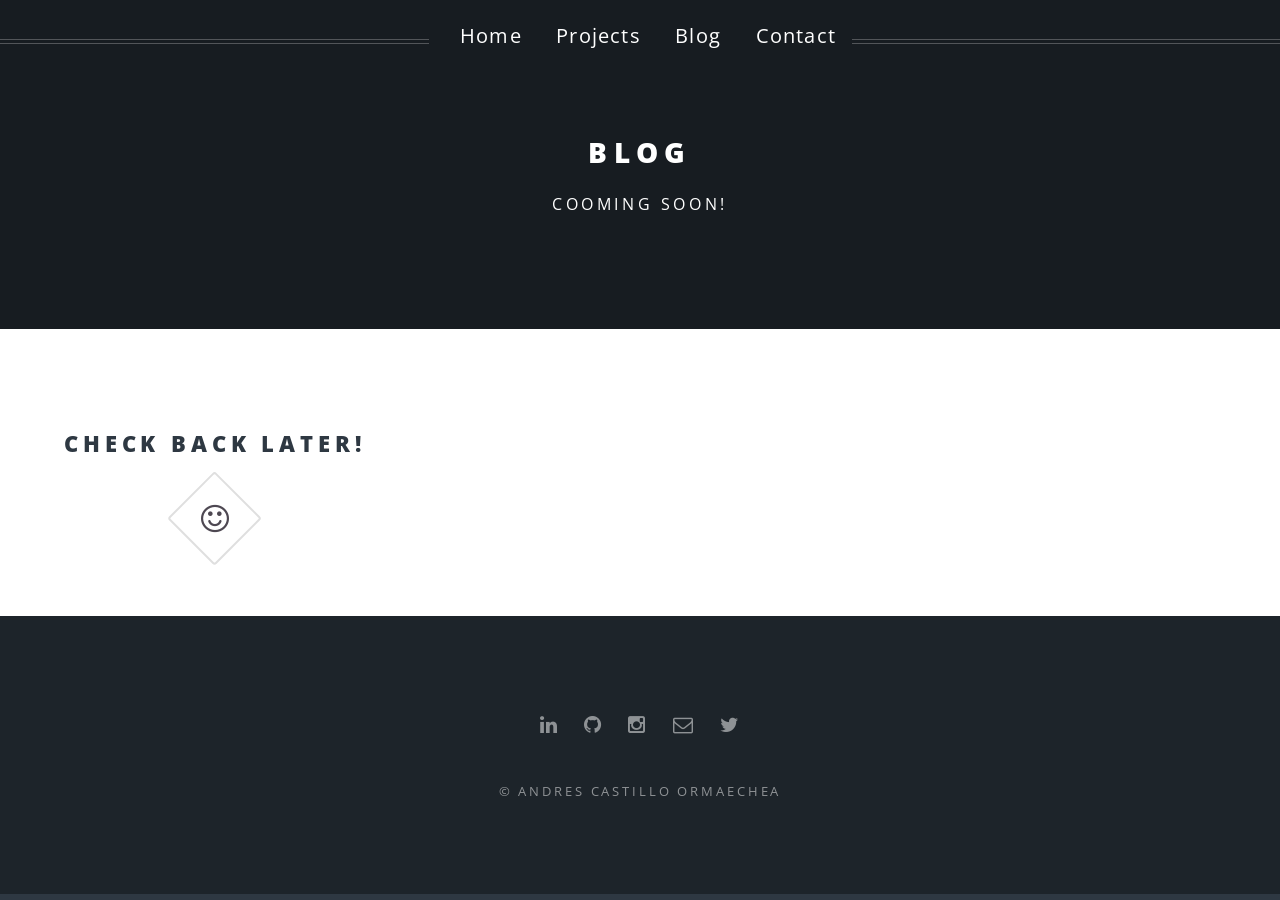
==== blog.html @ 09dbf467 "Add blog page" ====
<!DOCTYPE HTML>

<html>
  <head>
    <title>Blog | Andres Castillo Ormaechea</title>
    <meta charset="utf-8" />
    <meta name="viewport" content="width=device-width, initial-scale=1" />
    <!--[if lte IE 8]><script src="assets/js/ie/html5shiv.js"></script><![endif]-->
    <link rel="stylesheet" href="assets/css/main.css" />
    <!--[if lte IE 8]><link rel="stylesheet" href="assets/css/ie8.css" /><![endif]-->
    <!--[if lte IE 9]><link rel="stylesheet" href="assets/css/ie9.css" /><![endif]-->
  </head>
  <body>

    <!-- Page Wrapper -->
      <div id="page-wrapper">
        <!-- Menu -->
          <nav id="nav">
              <ul>
                <li><a href="home.html">Home</a></li>
                <li><a href="projects.html">Projects</a></li>
                <li><a href="blog.html">Blog</a></li>
                <li><a href="contact.html">Contact</a></li>
              </ul>
          </nav>

        <!-- Main -->
          <article id="main">
            <header>
              <h2>Blog</h2>
              <p>Cooming soon!</p>
            </header>
            <section class="wrapper style5">
              <div class="inner">
                <div class="row">
                  <article class="special">
                      <h2>Check back later!</h2>
                    <i class="icon fa fa-smile-o major "></i>
                  </article>
                 </div>
              </div>
            </section>
          </article>

        <!-- Footer -->
          <footer id="footer">
            <ul class="icons">

              <li><a href="https://es.linkedin.com/in/andrescastillo1" class="icon fa-linkedin"><span class="label">Linked-in</span></a></li>
              <li><a href="https://github.com/castilloandres" class="icon fa-github"><span class="label">Github</span></a></li>
              <li><a href="https://instagram.com/andrescastillo.es" class="icon fa-instagram"><span class="label">Instagram</span></a></li>
              <li><a href="mailto:andres@andrescastillo.es" class="icon fa-envelope-o"><span class="label">Email</span></a></li>
              <li><a href="https://twitter.com/ndrscastillo" class="icon fa-twitter"><span class="label">Twitter</span></a></li>
            </ul>
              <ul class="copyright">
              <li>&copy; Andres Castillo Ormaechea</li>
            </ul>

          </footer>

      </div>

    <!-- Scripts -->
      <script src="assets/js/jquery.min.js"></script>
      <script src="assets/js/jquery.scrollex.min.js"></script>
      <script src="assets/js/jquery.scrolly.min.js"></script>
      <script src="assets/js/skel.min.js"></script>
      <script src="assets/js/util.js"></script>
      <!--[if lte IE 8]><script src="assets/js/ie/respond.min.js"></script><![endif]-->
      <script src="assets/js/main.js"></script>

  </body>
</html>
---- assets/css/main.css ----
@import url(font-awesome.min.css);
@import url("http://fonts.googleapis.com/css?family=Open+Sans:400,400italic,600,600italic,800,800italic");


/* Reset */

	html, body, div, span, applet, object, iframe, h1, h2, h3, h4, h5, h6, p, blockquote, pre, a, abbr, acronym, address, big, cite, code, del, dfn, em, img, ins, kbd, q, s, samp, small, strike, strong, sub, sup, tt, var, b, u, i, center, dl, dt, dd, ol, ul, li, fieldset, form, label, legend, table, caption, tbody, tfoot, thead, tr, th, td, article, aside, canvas, details, embed, figure, figcaption, footer, header, hgroup, menu, nav, output, ruby, section, summary, time, mark, audio, video {
		margin: 0;
		padding: 0;
		border: 0;
		font-size: 100%;
		font: inherit;
		vertical-align: baseline;
	}

	article, aside, details, figcaption, figure, footer, header, hgroup, menu, nav, section {
		display: block;
	}

	body {
		line-height: 1;
	}

	ol, ul {
		list-style: none;
	}

	blockquote, q {
		quotes: none;
	}

	blockquote:before, blockquote:after, q:before, q:after {
		content: '';
		content: none;
	}

	table {
		border-collapse: collapse;
		border-spacing: 0;
	}

	body {
		-webkit-text-size-adjust: none;
	}

/* Box Model */

	*, *:before, *:after {
		-moz-box-sizing: border-box;
		-webkit-box-sizing: border-box;
		box-sizing: border-box;
	}

/* Grid */

	.row {
		border-bottom: solid 1px transparent;
		-moz-box-sizing: border-box;
		-webkit-box-sizing: border-box;
		box-sizing: border-box;
	}

	.row > * {
		float: left;
		-moz-box-sizing: border-box;
		-webkit-box-sizing: border-box;
		box-sizing: border-box;
	}

	.row:after, .row:before {
		content: '';
		display: block;
		clear: both;
		height: 0;
	}

	.row.uniform > * > :first-child {
		margin-top: 0;
	}

	.row.uniform > * > :last-child {
		margin-bottom: 0;
	}

	.row.\30 \25 > * {
		padding: 0 0 0 0em;
	}

	.row.\30 \25 {
		margin: 0 0 -1px 0em;
	}

	.row.uniform.\30 \25 > * {
		padding: 0em 0 0 0em;
	}

	.row.uniform.\30 \25 {
		margin: 0em 0 -1px 0em;
	}

	.row > * {
		padding: 0 0 0 1.5em;
	}

	.row {
		margin: 0 0 -1px -1.5em;
	}

	.row.uniform > * {
		padding: 1.5em 0 0 1.5em;
	}

	.row.uniform {
		margin: -1.5em 0 -1px -1.5em;
	}

	.row.\32 00\25 > * {
		padding: 0 0 0 3em;
	}

	.row.\32 00\25 {
		margin: 0 0 -1px -3em;
	}

	.row.uniform.\32 00\25 > * {
		padding: 3em 0 0 3em;
	}

	.row.uniform.\32 00\25 {
		margin: -3em 0 -1px -3em;
	}

	.row.\31 50\25 > * {
		padding: 0 0 0 2.25em;
	}

	.row.\31 50\25 {
		margin: 0 0 -1px -2.25em;
	}

	.row.uniform.\31 50\25 > * {
		padding: 2.25em 0 0 2.25em;
	}

	.row.uniform.\31 50\25 {
		margin: -2.25em 0 -1px -2.25em;
	}

	.row.\35 0\25 > * {
		padding: 0 0 0 0.75em;
	}

	.row.\35 0\25 {
		margin: 0 0 -1px -0.75em;
	}

	.row.uniform.\35 0\25 > * {
		padding: 0.75em 0 0 0.75em;
	}

	.row.uniform.\35 0\25 {
		margin: -0.75em 0 -1px -0.75em;
	}

	.row.\32 5\25 > * {
		padding: 0 0 0 0.375em;
	}

	.row.\32 5\25 {
		margin: 0 0 -1px -0.375em;
	}

	.row.uniform.\32 5\25 > * {
		padding: 0.375em 0 0 0.375em;
	}

	.row.uniform.\32 5\25 {
		margin: -0.375em 0 -1px -0.375em;
	}

	.\31 2u, .\31 2u\24 {
		width: 100%;
		clear: none;
		margin-left: 0;
	}

	.\31 1u, .\31 1u\24 {
		width: 91.6666666667%;
		clear: none;
		margin-left: 0;
	}

	.\31 0u, .\31 0u\24 {
		width: 83.3333333333%;
		clear: none;
		margin-left: 0;
	}

	.\39 u, .\39 u\24 {
		width: 75%;
		clear: none;
		margin-left: 0;
	}

	.\38 u, .\38 u\24 {
		width: 66.6666666667%;
		clear: none;
		margin-left: 0;
	}

	.\37 u, .\37 u\24 {
		width: 58.3333333333%;
		clear: none;
		margin-left: 0;
	}

	.\36 u, .\36 u\24 {
		width: 50%;
		clear: none;
		margin-left: 0;
	}

	.\35 u, .\35 u\24 {
		width: 41.6666666667%;
		clear: none;
		margin-left: 0;
	}

	.\34 u, .\34 u\24 {
		width: 33.3333333333%;
		clear: none;
		margin-left: 0;
	}

	.\33 u, .\33 u\24 {
		width: 25%;
		clear: none;
		margin-left: 0;
	}

	.\32 u, .\32 u\24 {
		width: 16.6666666667%;
		clear: none;
		margin-left: 0;
	}

	.\31 u, .\31 u\24 {
		width: 8.3333333333%;
		clear: none;
		margin-left: 0;
	}

	.\31 2u\24 + *,
	.\31 1u\24 + *,
	.\31 0u\24 + *,
	.\39 u\24 + *,
	.\38 u\24 + *,
	.\37 u\24 + *,
	.\36 u\24 + *,
	.\35 u\24 + *,
	.\34 u\24 + *,
	.\33 u\24 + *,
	.\32 u\24 + *,
	.\31 u\24 + * {
		clear: left;
	}

	.\-11u {
		margin-left: 91.66667%;
	}

	.\-10u {
		margin-left: 83.33333%;
	}

	.\-9u {
		margin-left: 75%;
	}

	.\-8u {
		margin-left: 66.66667%;
	}

	.\-7u {
		margin-left: 58.33333%;
	}

	.\-6u {
		margin-left: 50%;
	}

	.\-5u {
		margin-left: 41.66667%;
	}

	.\-4u {
		margin-left: 33.33333%;
	}

	.\-3u {
		margin-left: 25%;
	}

	.\-2u {
		margin-left: 16.66667%;
	}

	.\-1u {
		margin-left: 8.33333%;
	}

	@media screen and (max-width: 1680px) {

		.row > * {
			padding: 0 0 0 1.5em;
		}

		.row {
			margin: 0 0 -1px -1.5em;
		}

		.row.uniform > * {
			padding: 1.5em 0 0 1.5em;
		}

		.row.uniform {
			margin: -1.5em 0 -1px -1.5em;
		}

		.row.\32 00\25 > * {
			padding: 0 0 0 3em;
		}

		.row.\32 00\25 {
			margin: 0 0 -1px -3em;
		}

		.row.uniform.\32 00\25 > * {
			padding: 3em 0 0 3em;
		}

		.row.uniform.\32 00\25 {
			margin: -3em 0 -1px -3em;
		}

		.row.\31 50\25 > * {
			padding: 0 0 0 2.25em;
		}

		.row.\31 50\25 {
			margin: 0 0 -1px -2.25em;
		}

		.row.uniform.\31 50\25 > * {
			padding: 2.25em 0 0 2.25em;
		}

		.row.uniform.\31 50\25 {
			margin: -2.25em 0 -1px -2.25em;
		}

		.row.\35 0\25 > * {
			padding: 0 0 0 0.75em;
		}

		.row.\35 0\25 {
			margin: 0 0 -1px -0.75em;
		}

		.row.uniform.\35 0\25 > * {
			padding: 0.75em 0 0 0.75em;
		}

		.row.uniform.\35 0\25 {
			margin: -0.75em 0 -1px -0.75em;
		}

		.row.\32 5\25 > * {
			padding: 0 0 0 0.375em;
		}

		.row.\32 5\25 {
			margin: 0 0 -1px -0.375em;
		}

		.row.uniform.\32 5\25 > * {
			padding: 0.375em 0 0 0.375em;
		}

		.row.uniform.\32 5\25 {
			margin: -0.375em 0 -1px -0.375em;
		}

		.\31 2u\28xlarge\29, .\31 2u\24\28xlarge\29 {
			width: 100%;
			clear: none;
			margin-left: 0;
		}

		.\31 1u\28xlarge\29, .\31 1u\24\28xlarge\29 {
			width: 91.6666666667%;
			clear: none;
			margin-left: 0;
		}

		.\31 0u\28xlarge\29, .\31 0u\24\28xlarge\29 {
			width: 83.3333333333%;
			clear: none;
			margin-left: 0;
		}

		.\39 u\28xlarge\29, .\39 u\24\28xlarge\29 {
			width: 75%;
			clear: none;
			margin-left: 0;
		}

		.\38 u\28xlarge\29, .\38 u\24\28xlarge\29 {
			width: 66.6666666667%;
			clear: none;
			margin-left: 0;
		}

		.\37 u\28xlarge\29, .\37 u\24\28xlarge\29 {
			width: 58.3333333333%;
			clear: none;
			margin-left: 0;
		}

		.\36 u\28xlarge\29, .\36 u\24\28xlarge\29 {
			width: 50%;
			clear: none;
			margin-left: 0;
		}

		.\35 u\28xlarge\29, .\35 u\24\28xlarge\29 {
			width: 41.6666666667%;
			clear: none;
			margin-left: 0;
		}

		.\34 u\28xlarge\29, .\34 u\24\28xlarge\29 {
			width: 33.3333333333%;
			clear: none;
			margin-left: 0;
		}

		.\33 u\28xlarge\29, .\33 u\24\28xlarge\29 {
			width: 25%;
			clear: none;
			margin-left: 0;
		}

		.\32 u\28xlarge\29, .\32 u\24\28xlarge\29 {
			width: 16.6666666667%;
			clear: none;
			margin-left: 0;
		}

		.\31 u\28xlarge\29, .\31 u\24\28xlarge\29 {
			width: 8.3333333333%;
			clear: none;
			margin-left: 0;
		}

		.\31 2u\24\28xlarge\29 + *,
		.\31 1u\24\28xlarge\29 + *,
		.\31 0u\24\28xlarge\29 + *,
		.\39 u\24\28xlarge\29 + *,
		.\38 u\24\28xlarge\29 + *,
		.\37 u\24\28xlarge\29 + *,
		.\36 u\24\28xlarge\29 + *,
		.\35 u\24\28xlarge\29 + *,
		.\34 u\24\28xlarge\29 + *,
		.\33 u\24\28xlarge\29 + *,
		.\32 u\24\28xlarge\29 + *,
		.\31 u\24\28xlarge\29 + * {
			clear: left;
		}

		.\-11u\28xlarge\29 {
			margin-left: 91.66667%;
		}

		.\-10u\28xlarge\29 {
			margin-left: 83.33333%;
		}

		.\-9u\28xlarge\29 {
			margin-left: 75%;
		}

		.\-8u\28xlarge\29 {
			margin-left: 66.66667%;
		}

		.\-7u\28xlarge\29 {
			margin-left: 58.33333%;
		}

		.\-6u\28xlarge\29 {
			margin-left: 50%;
		}

		.\-5u\28xlarge\29 {
			margin-left: 41.66667%;
		}

		.\-4u\28xlarge\29 {
			margin-left: 33.33333%;
		}

		.\-3u\28xlarge\29 {
			margin-left: 25%;
		}

		.\-2u\28xlarge\29 {
			margin-left: 16.66667%;
		}

		.\-1u\28xlarge\29 {
			margin-left: 8.33333%;
		}

	}

	@media screen and (max-width: 1280px) {

		.row > * {
			padding: 0 0 0 1.5em;
		}

		.row {
			margin: 0 0 -1px -1.5em;
		}

		.row.uniform > * {
			padding: 1.5em 0 0 1.5em;
		}

		.row.uniform {
			margin: -1.5em 0 -1px -1.5em;
		}

		.row.\32 00\25 > * {
			padding: 0 0 0 3em;
		}

		.row.\32 00\25 {
			margin: 0 0 -1px -3em;
		}

		.row.uniform.\32 00\25 > * {
			padding: 3em 0 0 3em;
		}

		.row.uniform.\32 00\25 {
			margin: -3em 0 -1px -3em;
		}

		.row.\31 50\25 > * {
			padding: 0 0 0 2.25em;
		}

		.row.\31 50\25 {
			margin: 0 0 -1px -2.25em;
		}

		.row.uniform.\31 50\25 > * {
			padding: 2.25em 0 0 2.25em;
		}

		.row.uniform.\31 50\25 {
			margin: -2.25em 0 -1px -2.25em;
		}

		.row.\35 0\25 > * {
			padding: 0 0 0 0.75em;
		}

		.row.\35 0\25 {
			margin: 0 0 -1px -0.75em;
		}

		.row.uniform.\35 0\25 > * {
			padding: 0.75em 0 0 0.75em;
		}

		.row.uniform.\35 0\25 {
			margin: -0.75em 0 -1px -0.75em;
		}

		.row.\32 5\25 > * {
			padding: 0 0 0 0.375em;
		}

		.row.\32 5\25 {
			margin: 0 0 -1px -0.375em;
		}

		.row.uniform.\32 5\25 > * {
			padding: 0.375em 0 0 0.375em;
		}

		.row.uniform.\32 5\25 {
			margin: -0.375em 0 -1px -0.375em;
		}

		.\31 2u\28large\29, .\31 2u\24\28large\29 {
			width: 100%;
			clear: none;
			margin-left: 0;
		}

		.\31 1u\28large\29, .\31 1u\24\28large\29 {
			width: 91.6666666667%;
			clear: none;
			margin-left: 0;
		}

		.\31 0u\28large\29, .\31 0u\24\28large\29 {
			width: 83.3333333333%;
			clear: none;
			margin-left: 0;
		}

		.\39 u\28large\29, .\39 u\24\28large\29 {
			width: 75%;
			clear: none;
			margin-left: 0;
		}

		.\38 u\28large\29, .\38 u\24\28large\29 {
			width: 66.6666666667%;
			clear: none;
			margin-left: 0;
		}

		.\37 u\28large\29, .\37 u\24\28large\29 {
			width: 58.3333333333%;
			clear: none;
			margin-left: 0;
		}

		.\36 u\28large\29, .\36 u\24\28large\29 {
			width: 50%;
			clear: none;
			margin-left: 0;
		}

		.\35 u\28large\29, .\35 u\24\28large\29 {
			width: 41.6666666667%;
			clear: none;
			margin-left: 0;
		}

		.\34 u\28large\29, .\34 u\24\28large\29 {
			width: 33.3333333333%;
			clear: none;
			margin-left: 0;
		}

		.\33 u\28large\29, .\33 u\24\28large\29 {
			width: 25%;
			clear: none;
			margin-left: 0;
		}

		.\32 u\28large\29, .\32 u\24\28large\29 {
			width: 16.6666666667%;
			clear: none;
			margin-left: 0;
		}

		.\31 u\28large\29, .\31 u\24\28large\29 {
			width: 8.3333333333%;
			clear: none;
			margin-left: 0;
		}

		.\31 2u\24\28large\29 + *,
		.\31 1u\24\28large\29 + *,
		.\31 0u\24\28large\29 + *,
		.\39 u\24\28large\29 + *,
		.\38 u\24\28large\29 + *,
		.\37 u\24\28large\29 + *,
		.\36 u\24\28large\29 + *,
		.\35 u\24\28large\29 + *,
		.\34 u\24\28large\29 + *,
		.\33 u\24\28large\29 + *,
		.\32 u\24\28large\29 + *,
		.\31 u\24\28large\29 + * {
			clear: left;
		}

		.\-11u\28large\29 {
			margin-left: 91.66667%;
		}

		.\-10u\28large\29 {
			margin-left: 83.33333%;
		}

		.\-9u\28large\29 {
			margin-left: 75%;
		}

		.\-8u\28large\29 {
			margin-left: 66.66667%;
		}

		.\-7u\28large\29 {
			margin-left: 58.33333%;
		}

		.\-6u\28large\29 {
			margin-left: 50%;
		}

		.\-5u\28large\29 {
			margin-left: 41.66667%;
		}

		.\-4u\28large\29 {
			margin-left: 33.33333%;
		}

		.\-3u\28large\29 {
			margin-left: 25%;
		}

		.\-2u\28large\29 {
			margin-left: 16.66667%;
		}

		.\-1u\28large\29 {
			margin-left: 8.33333%;
		}

	}

	@media screen and (max-width: 980px) {

		.row > * {
			padding: 0 0 0 1.5em;
		}

		.row {
			margin: 0 0 -1px -1.5em;
		}

		.row.uniform > * {
			padding: 1.5em 0 0 1.5em;
		}

		.row.uniform {
			margin: -1.5em 0 -1px -1.5em;
		}

		.row.\32 00\25 > * {
			padding: 0 0 0 3em;
		}

		.row.\32 00\25 {
			margin: 0 0 -1px -3em;
		}

		.row.uniform.\32 00\25 > * {
			padding: 3em 0 0 3em;
		}

		.row.uniform.\32 00\25 {
			margin: -3em 0 -1px -3em;
		}

		.row.\31 50\25 > * {
			padding: 0 0 0 2.25em;
		}

		.row.\31 50\25 {
			margin: 0 0 -1px -2.25em;
		}

		.row.uniform.\31 50\25 > * {
			padding: 2.25em 0 0 2.25em;
		}

		.row.uniform.\31 50\25 {
			margin: -2.25em 0 -1px -2.25em;
		}

		.row.\35 0\25 > * {
			padding: 0 0 0 0.75em;
		}

		.row.\35 0\25 {
			margin: 0 0 -1px -0.75em;
		}

		.row.uniform.\35 0\25 > * {
			padding: 0.75em 0 0 0.75em;
		}

		.row.uniform.\35 0\25 {
			margin: -0.75em 0 -1px -0.75em;
		}

		.row.\32 5\25 > * {
			padding: 0 0 0 0.375em;
		}

		.row.\32 5\25 {
			margin: 0 0 -1px -0.375em;
		}

		.row.uniform.\32 5\25 > * {
			padding: 0.375em 0 0 0.375em;
		}

		.row.uniform.\32 5\25 {
			margin: -0.375em 0 -1px -0.375em;
		}

		.\31 2u\28medium\29, .\31 2u\24\28medium\29 {
			width: 100%;
			clear: none;
			margin-left: 0;
		}

		.\31 1u\28medium\29, .\31 1u\24\28medium\29 {
			width: 91.6666666667%;
			clear: none;
			margin-left: 0;
		}

		.\31 0u\28medium\29, .\31 0u\24\28medium\29 {
			width: 83.3333333333%;
			clear: none;
			margin-left: 0;
		}

		.\39 u\28medium\29, .\39 u\24\28medium\29 {
			width: 75%;
			clear: none;
			margin-left: 0;
		}

		.\38 u\28medium\29, .\38 u\24\28medium\29 {
			width: 66.6666666667%;
			clear: none;
			margin-left: 0;
		}

		.\37 u\28medium\29, .\37 u\24\28medium\29 {
			width: 58.3333333333%;
			clear: none;
			margin-left: 0;
		}

		.\36 u\28medium\29, .\36 u\24\28medium\29 {
			width: 50%;
			clear: none;
			margin-left: 0;
		}

		.\35 u\28medium\29, .\35 u\24\28medium\29 {
			width: 41.6666666667%;
			clear: none;
			margin-left: 0;
		}

		.\34 u\28medium\29, .\34 u\24\28medium\29 {
			width: 33.3333333333%;
			clear: none;
			margin-left: 0;
		}

		.\33 u\28medium\29, .\33 u\24\28medium\29 {
			width: 25%;
			clear: none;
			margin-left: 0;
		}

		.\32 u\28medium\29, .\32 u\24\28medium\29 {
			width: 16.6666666667%;
			clear: none;
			margin-left: 0;
		}

		.\31 u\28medium\29, .\31 u\24\28medium\29 {
			width: 8.3333333333%;
			clear: none;
			margin-left: 0;
		}

		.\31 2u\24\28medium\29 + *,
		.\31 1u\24\28medium\29 + *,
		.\31 0u\24\28medium\29 + *,
		.\39 u\24\28medium\29 + *,
		.\38 u\24\28medium\29 + *,
		.\37 u\24\28medium\29 + *,
		.\36 u\24\28medium\29 + *,
		.\35 u\24\28medium\29 + *,
		.\34 u\24\28medium\29 + *,
		.\33 u\24\28medium\29 + *,
		.\32 u\24\28medium\29 + *,
		.\31 u\24\28medium\29 + * {
			clear: left;
		}

		.\-11u\28medium\29 {
			margin-left: 91.66667%;
		}

		.\-10u\28medium\29 {
			margin-left: 83.33333%;
		}

		.\-9u\28medium\29 {
			margin-left: 75%;
		}

		.\-8u\28medium\29 {
			margin-left: 66.66667%;
		}

		.\-7u\28medium\29 {
			margin-left: 58.33333%;
		}

		.\-6u\28medium\29 {
			margin-left: 50%;
		}

		.\-5u\28medium\29 {
			margin-left: 41.66667%;
		}

		.\-4u\28medium\29 {
			margin-left: 33.33333%;
		}

		.\-3u\28medium\29 {
			margin-left: 25%;
		}

		.\-2u\28medium\29 {
			margin-left: 16.66667%;
		}

		.\-1u\28medium\29 {
			margin-left: 8.33333%;
		}

	}

	@media screen and (max-width: 736px) {

		.row > * {
			padding: 0 0 0 1.5em;
		}

		.row {
			margin: 0 0 -1px -1.5em;
		}

		.row.uniform > * {
			padding: 1.5em 0 0 1.5em;
		}

		.row.uniform {
			margin: -1.5em 0 -1px -1.5em;
		}

		.row.\32 00\25 > * {
			padding: 0 0 0 3em;
		}

		.row.\32 00\25 {
			margin: 0 0 -1px -3em;
		}

		.row.uniform.\32 00\25 > * {
			padding: 3em 0 0 3em;
		}

		.row.uniform.\32 00\25 {
			margin: -3em 0 -1px -3em;
		}

		.row.\31 50\25 > * {
			padding: 0 0 0 2.25em;
		}

		.row.\31 50\25 {
			margin: 0 0 -1px -2.25em;
		}

		.row.uniform.\31 50\25 > * {
			padding: 2.25em 0 0 2.25em;
		}

		.row.uniform.\31 50\25 {
			margin: -2.25em 0 -1px -2.25em;
		}

		.row.\35 0\25 > * {
			padding: 0 0 0 0.75em;
		}

		.row.\35 0\25 {
			margin: 0 0 -1px -0.75em;
		}

		.row.uniform.\35 0\25 > * {
			padding: 0.75em 0 0 0.75em;
		}

		.row.uniform.\35 0\25 {
			margin: -0.75em 0 -1px -0.75em;
		}

		.row.\32 5\25 > * {
			padding: 0 0 0 0.375em;
		}

		.row.\32 5\25 {
			margin: 0 0 -1px -0.375em;
		}

		.row.uniform.\32 5\25 > * {
			padding: 0.375em 0 0 0.375em;
		}

		.row.uniform.\32 5\25 {
			margin: -0.375em 0 -1px -0.375em;
		}

		.\31 2u\28small\29, .\31 2u\24\28small\29 {
			width: 100%;
			clear: none;
			margin-left: 0;
		}

		.\31 1u\28small\29, .\31 1u\24\28small\29 {
			width: 91.6666666667%;
			clear: none;
			margin-left: 0;
		}

		.\31 0u\28small\29, .\31 0u\24\28small\29 {
			width: 83.3333333333%;
			clear: none;
			margin-left: 0;
		}

		.\39 u\28small\29, .\39 u\24\28small\29 {
			width: 75%;
			clear: none;
			margin-left: 0;
		}

		.\38 u\28small\29, .\38 u\24\28small\29 {
			width: 66.6666666667%;
			clear: none;
			margin-left: 0;
		}

		.\37 u\28small\29, .\37 u\24\28small\29 {
			width: 58.3333333333%;
			clear: none;
			margin-left: 0;
		}

		.\36 u\28small\29, .\36 u\24\28small\29 {
			width: 50%;
			clear: none;
			margin-left: 0;
		}

		.\35 u\28small\29, .\35 u\24\28small\29 {
			width: 41.6666666667%;
			clear: none;
			margin-left: 0;
		}

		.\34 u\28small\29, .\34 u\24\28small\29 {
			width: 33.3333333333%;
			clear: none;
			margin-left: 0;
		}

		.\33 u\28small\29, .\33 u\24\28small\29 {
			width: 25%;
			clear: none;
			margin-left: 0;
		}

		.\32 u\28small\29, .\32 u\24\28small\29 {
			width: 16.6666666667%;
			clear: none;
			margin-left: 0;
		}

		.\31 u\28small\29, .\31 u\24\28small\29 {
			width: 8.3333333333%;
			clear: none;
			margin-left: 0;
		}

		.\31 2u\24\28small\29 + *,
		.\31 1u\24\28small\29 + *,
		.\31 0u\24\28small\29 + *,
		.\39 u\24\28small\29 + *,
		.\38 u\24\28small\29 + *,
		.\37 u\24\28small\29 + *,
		.\36 u\24\28small\29 + *,
		.\35 u\24\28small\29 + *,
		.\34 u\24\28small\29 + *,
		.\33 u\24\28small\29 + *,
		.\32 u\24\28small\29 + *,
		.\31 u\24\28small\29 + * {
			clear: left;
		}

		.\-11u\28small\29 {
			margin-left: 91.66667%;
		}

		.\-10u\28small\29 {
			margin-left: 83.33333%;
		}

		.\-9u\28small\29 {
			margin-left: 75%;
		}

		.\-8u\28small\29 {
			margin-left: 66.66667%;
		}

		.\-7u\28small\29 {
			margin-left: 58.33333%;
		}

		.\-6u\28small\29 {
			margin-left: 50%;
		}

		.\-5u\28small\29 {
			margin-left: 41.66667%;
		}

		.\-4u\28small\29 {
			margin-left: 33.33333%;
		}

		.\-3u\28small\29 {
			margin-left: 25%;
		}

		.\-2u\28small\29 {
			margin-left: 16.66667%;
		}

		.\-1u\28small\29 {
			margin-left: 8.33333%;
		}

	}

	@media screen and (max-width: 480px) {

		.row > * {
			padding: 0 0 0 1.5em;
		}

		.row {
			margin: 0 0 -1px -1.5em;
		}

		.row.uniform > * {
			padding: 1.5em 0 0 1.5em;
		}

		.row.uniform {
			margin: -1.5em 0 -1px -1.5em;
		}

		.row.\32 00\25 > * {
			padding: 0 0 0 3em;
		}

		.row.\32 00\25 {
			margin: 0 0 -1px -3em;
		}

		.row.uniform.\32 00\25 > * {
			padding: 3em 0 0 3em;
		}

		.row.uniform.\32 00\25 {
			margin: -3em 0 -1px -3em;
		}

		.row.\31 50\25 > * {
			padding: 0 0 0 2.25em;
		}

		.row.\31 50\25 {
			margin: 0 0 -1px -2.25em;
		}

		.row.uniform.\31 50\25 > * {
			padding: 2.25em 0 0 2.25em;
		}

		.row.uniform.\31 50\25 {
			margin: -2.25em 0 -1px -2.25em;
		}

		.row.\35 0\25 > * {
			padding: 0 0 0 0.75em;
		}

		.row.\35 0\25 {
			margin: 0 0 -1px -0.75em;
		}

		.row.uniform.\35 0\25 > * {
			padding: 0.75em 0 0 0.75em;
		}

		.row.uniform.\35 0\25 {
			margin: -0.75em 0 -1px -0.75em;
		}

		.row.\32 5\25 > * {
			padding: 0 0 0 0.375em;
		}

		.row.\32 5\25 {
			margin: 0 0 -1px -0.375em;
		}

		.row.uniform.\32 5\25 > * {
			padding: 0.375em 0 0 0.375em;
		}

		.row.uniform.\32 5\25 {
			margin: -0.375em 0 -1px -0.375em;
		}

		.\31 2u\28xsmall\29, .\31 2u\24\28xsmall\29 {
			width: 100%;
			clear: none;
			margin-left: 0;
		}

		.\31 1u\28xsmall\29, .\31 1u\24\28xsmall\29 {
			width: 91.6666666667%;
			clear: none;
			margin-left: 0;
		}

		.\31 0u\28xsmall\29, .\31 0u\24\28xsmall\29 {
			width: 83.3333333333%;
			clear: none;
			margin-left: 0;
		}

		.\39 u\28xsmall\29, .\39 u\24\28xsmall\29 {
			width: 75%;
			clear: none;
			margin-left: 0;
		}

		.\38 u\28xsmall\29, .\38 u\24\28xsmall\29 {
			width: 66.6666666667%;
			clear: none;
			margin-left: 0;
		}

		.\37 u\28xsmall\29, .\37 u\24\28xsmall\29 {
			width: 58.3333333333%;
			clear: none;
			margin-left: 0;
		}

		.\36 u\28xsmall\29, .\36 u\24\28xsmall\29 {
			width: 50%;
			clear: none;
			margin-left: 0;
		}

		.\35 u\28xsmall\29, .\35 u\24\28xsmall\29 {
			width: 41.6666666667%;
			clear: none;
			margin-left: 0;
		}

		.\34 u\28xsmall\29, .\34 u\24\28xsmall\29 {
			width: 33.3333333333%;
			clear: none;
			margin-left: 0;
		}

		.\33 u\28xsmall\29, .\33 u\24\28xsmall\29 {
			width: 25%;
			clear: none;
			margin-left: 0;
		}

		.\32 u\28xsmall\29, .\32 u\24\28xsmall\29 {
			width: 16.6666666667%;
			clear: none;
			margin-left: 0;
		}

		.\31 u\28xsmall\29, .\31 u\24\28xsmall\29 {
			width: 8.3333333333%;
			clear: none;
			margin-left: 0;
		}

		.\31 2u\24\28xsmall\29 + *,
		.\31 1u\24\28xsmall\29 + *,
		.\31 0u\24\28xsmall\29 + *,
		.\39 u\24\28xsmall\29 + *,
		.\38 u\24\28xsmall\29 + *,
		.\37 u\24\28xsmall\29 + *,
		.\36 u\24\28xsmall\29 + *,
		.\35 u\24\28xsmall\29 + *,
		.\34 u\24\28xsmall\29 + *,
		.\33 u\24\28xsmall\29 + *,
		.\32 u\24\28xsmall\29 + *,
		.\31 u\24\28xsmall\29 + * {
			clear: left;
		}

		.\-11u\28xsmall\29 {
			margin-left: 91.66667%;
		}

		.\-10u\28xsmall\29 {
			margin-left: 83.33333%;
		}

		.\-9u\28xsmall\29 {
			margin-left: 75%;
		}

		.\-8u\28xsmall\29 {
			margin-left: 66.66667%;
		}

		.\-7u\28xsmall\29 {
			margin-left: 58.33333%;
		}

		.\-6u\28xsmall\29 {
			margin-left: 50%;
		}

		.\-5u\28xsmall\29 {
			margin-left: 41.66667%;
		}

		.\-4u\28xsmall\29 {
			margin-left: 33.33333%;
		}

		.\-3u\28xsmall\29 {
			margin-left: 25%;
		}

		.\-2u\28xsmall\29 {
			margin-left: 16.66667%;
		}

		.\-1u\28xsmall\29 {
			margin-left: 8.33333%;
		}

	}

/* Basic */

	@-ms-viewport {
		width: device-width;
	}

	body {
		background: #2e3842;
	}

		body.is-loading *, body.is-loading *:before, body.is-loading *:after {
			-moz-animation: none !important;
			-webkit-animation: none !important;
			-ms-animation: none !important;
			animation: none !important;
			-moz-transition: none !important;
			-webkit-transition: none !important;
			-ms-transition: none !important;
			transition: none !important;
		}

	body, input, select, textarea {
		color: #fff;
		font-family: "Open Sans", Helvetica, sans-serif;
		font-size: 15pt;
		font-weight: 400;
		letter-spacing: 0.075em;
		line-height: 1.65em;
	}

		@media screen and (max-width: 1680px) {

			body, input, select, textarea {
				font-size: 13pt;
			}

		}

		@media screen and (max-width: 1280px) {

			body, input, select, textarea {
				font-size: 12pt;
			}

		}

		@media screen and (max-width: 736px) {

			body, input, select, textarea {
				font-size: 11pt;
				letter-spacing: 0.0375em;
			}

		}

	a {
		-moz-transition: color 0.2s ease, border-bottom-color 0.2s ease;
		-webkit-transition: color 0.2s ease, border-bottom-color 0.2s ease;
		-ms-transition: color 0.2s ease, border-bottom-color 0.2s ease;
		transition: color 0.2s ease, border-bottom-color 0.2s ease;
		border-bottom: dotted 1px;
		color: inherit;
		text-decoration: none;
	}

		a:hover {
			border-bottom-color: transparent;
		}

	strong, b {
		color: #fff;
		font-weight: 600;
	}

	em, i {
		font-style: italic;
	}

	p {
		margin: 0 0 1em 0;
	}

	h1, h2, h3, h4, h5, h6 {
		color: #fff;
		font-weight: 800;
		letter-spacing: 0.225em;
		line-height: 1em;
		margin: 0 0 1em 0;
		text-transform: uppercase;
	}

		h1 a, h2 a, h3 a, h4 a, h5 a, h6 a {
			color: inherit;
			text-decoration: none;
		}

	h2 {
		font-size: 1.35em;
		line-height: 1.75em;
	}

		@media screen and (max-width: 736px) {

			h2 {
				font-size: 1.1em;
				line-height: 1.65em;
			}

		}

	h3 {
		font-size: 1.15em;
		line-height: 1.75em;
	}

		@media screen and (max-width: 736px) {

			h3 {
				font-size: 1em;
				line-height: 1.65em;
			}

		}

	h4 {
		font-size: 1em;
		line-height: 1.5em;
	}

	h5 {
		font-size: 0.8em;
		line-height: 1.5em;
	}

	h6 {
		font-size: 0.7em;
		line-height: 1.5em;
	}

	sub {
		font-size: 0.8em;
		position: relative;
		top: 0.5em;
	}

	sup {
		font-size: 0.8em;
		position: relative;
		top: -0.5em;
	}

	hr {
		border: 0;
		border-bottom: solid 2px #fff;
		margin: 3em 0;
	}

		hr.major {
			margin: 4.5em 0;
		}

	blockquote {
		border-left: solid 4px #fff;
		font-style: italic;
		margin: 0 0 2em 0;
		padding: 0.5em 0 0.5em 2em;
	}

	code {
		background: rgba(144, 144, 144, 0.25);
		border-radius: 3px;
		font-family: "Courier New", monospace;
		font-size: 0.9em;
		letter-spacing: 0;
		margin: 0 0.25em;
		padding: 0.25em 0.65em;
	}

	pre {
		-webkit-overflow-scrolling: touch;
		font-family: "Courier New", monospace;
		font-size: 0.9em;
		margin: 0 0 2em 0;
	}

		pre code {
			display: block;
			line-height: 1.75em;
			padding: 1em 1.5em;
			overflow-x: auto;
		}

	.align-left {
		text-align: left;
	}

	.align-center {
		text-align: center;
	}

	.align-right {
		text-align: right;
	}

/* Section/Article */

	section.special, article.special {
		text-align: center;
	}

	header p {
		color: rgba(255, 255, 255, 0.5);
		position: relative;
		top: -0.25em;
	}

	header h3 + p {
		font-size: 1.1em;
	}

	header h4 + p,
	header h5 + p,
	header h6 + p {
		font-size: 0.9em;
	}

	header.major {
		margin: 0 0 3.5em 0;
	}

		header.major h2, header.major h3, header.major h4, header.major h5, header.major h6 {
			border-bottom: solid 2px #fff;
			display: inline-block;
			padding-bottom: 1em;
			position: relative;
		}

			header.major h2:after, header.major h3:after, header.major h4:after, header.major h5:after, header.major h6:after {
				content: '';
				display: block;
				height: 1px;
			}

		header.major p {
			color: #ffffff;
			top: 0;

		}

		@media screen and (max-width: 736px) {

			header.major {
				margin: 0 0 2em 0;
			}

		}

	@media screen and (max-width: 980px) {

		header br {
			display: none;
		}

	}

/* Form */

	form {
		margin: 0 0 2em 0;
	}

	label {
		color: #fff;
		display: block;
		font-size: 0.9em;
		font-weight: 600;
		margin: 0 0 1em 0;
	}

	input[type="text"],
	input[type="password"],
	input[type="email"],
	select,
	textarea {
		-moz-appearance: none;
		-webkit-appearance: none;
		-ms-appearance: none;
		appearance: none;
		background: rgba(144, 144, 144, 0.25);
		border-radius: 3px;
		border: none;
		color: inherit;
		display: block;
		outline: 0;
		padding: 0 1em;
		text-decoration: none;
		width: 100%;
	}

		input[type="text"]:invalid,
		input[type="password"]:invalid,
		input[type="email"]:invalid,
		select:invalid,
		textarea:invalid {
			box-shadow: none;
		}

		input[type="text"]:focus,
		input[type="password"]:focus,
		input[type="email"]:focus,
		select:focus,
		textarea:focus {
			box-shadow: 0 0 0 2px #21b2a6;
		}

	.select-wrapper {
		text-decoration: none;
		display: block;
		position: relative;
	}

		.select-wrapper:before {
			-moz-osx-font-smoothing: grayscale;
			-webkit-font-smoothing: antialiased;
			font-family: FontAwesome;
			font-style: normal;
			font-weight: normal;
			text-transform: none !important;
		}

		.select-wrapper:before {
			-moz-pointer-events: none;
			-webkit-pointer-events: none;
			-ms-pointer-events: none;
			pointer-events: none;
			color: #fff;
			content: '\f078';
			display: block;
			height: 2.75em;
			line-height: 2.75em;
			position: absolute;
			right: 0;
			text-align: center;
			top: 0;
			width: 2.75em;
		}

		.select-wrapper select::-ms-expand {
			display: none;
		}

	input[type="text"],
	input[type="password"],
	input[type="email"],
	select {
		height: 2.75em;
	}

	textarea {
		padding: 0.75em 1em;
	}

	input[type="checkbox"],
	input[type="radio"] {
		-moz-appearance: none;
		-webkit-appearance: none;
		-ms-appearance: none;
		appearance: none;
		display: block;
		float: left;
		margin-right: -2em;
		opacity: 0;
		width: 1em;
		z-index: -1;
	}

		input[type="checkbox"] + label,
		input[type="radio"] + label {
			text-decoration: none;
			color: #fff;
			cursor: pointer;
			display: inline-block;
			font-size: 1em;
			font-weight: 400;
			padding-left: 2.4em;
			padding-right: 0.75em;
			position: relative;
		}

			input[type="checkbox"] + label:before,
			input[type="radio"] + label:before {
				-moz-osx-font-smoothing: grayscale;
				-webkit-font-smoothing: antialiased;
				font-family: FontAwesome;
				font-style: normal;
				font-weight: normal;
				text-transform: none !important;
			}

			input[type="checkbox"] + label:before,
			input[type="radio"] + label:before {
				background: rgba(144, 144, 144, 0.25);
				border-radius: 3px;
				content: '';
				display: inline-block;
				height: 1.65em;
				left: 0;
				line-height: 1.58125em;
				position: absolute;
				text-align: center;
				top: 0;
				width: 1.65em;
			}

		input[type="checkbox"]:checked + label:before,
		input[type="radio"]:checked + label:before {
			background: #2e3842;
			color: #fff;
			content: '\f00c';
		}

		input[type="checkbox"]:focus + label:before,
		input[type="radio"]:focus + label:before {
			box-shadow: 0 0 0 2px #21b2a6;
		}

	input[type="checkbox"] + label:before {
		border-radius: 3px;
	}

	input[type="radio"] + label:before {
		border-radius: 100%;
	}

	::-webkit-input-placeholder {
		color: rgba(255, 255, 255, 0.5) !important;
		opacity: 1.0;
	}

	:-moz-placeholder {
		color: rgba(255, 255, 255, 0.5) !important;
		opacity: 1.0;
	}

	::-moz-placeholder {
		color: rgba(255, 255, 255, 0.5) !important;
		opacity: 1.0;
	}

	:-ms-input-placeholder {
		color: rgba(255, 255, 255, 0.5) !important;
		opacity: 1.0;
	}

	.formerize-placeholder {
		color: rgba(255, 255, 255, 0.5) !important;
		opacity: 1.0;
	}

/* Box */

	.box {
		border-radius: 3px;
		border: solid 2px #fff;
		margin-bottom: 2em;
		padding: 1.5em;
	}

		.box > :last-child,
		.box > :last-child > :last-child,
		.box > :last-child > :last-child > :last-child {
			margin-bottom: 0;
		}

		.box.alt {
			border: 0;
			border-radius: 0;
			padding: 0;
		}

/* Icon */

	.icon {
		text-decoration: none;
		border-bottom: none;
		position: relative;
	}

		.icon:before {
			-moz-osx-font-smoothing: grayscale;
			-webkit-font-smoothing: antialiased;
			font-family: FontAwesome;
			font-style: normal;
			font-weight: normal;
			text-transform: none !important;
		}

		.icon > .label {
			display: none;
		}

		.icon.major {
			-moz-transform: rotate(-45deg);
			-webkit-transform: rotate(-45deg);
			-ms-transform: rotate(-45deg);
			transform: rotate(-45deg);
			border-radius: 3px;
			border: solid 2px #fff;
			display: inline-block;
			font-size: 1.35em;
			height: calc(3em + 2px);
			line-height: 3em;
			text-align: center;
			width: calc(3em + 2px);
		}

			.icon.major:before {
				-moz-transform: rotate(45deg);
				-webkit-transform: rotate(45deg);
				-ms-transform: rotate(45deg);
				transform: rotate(45deg);
				display: inline-block;
				font-size: 1.5em;
			}

			@media screen and (max-width: 736px) {

				.icon.major {
					font-size: 1em;
				}

			}

		.icon.style1 {
			color: #00ffcc;
		}

		.icon.style2 {
			color: #00f0ff;
		}

		.icon.style3 {
			color: #76ddff;
		}

/* Image */

	.image {
		border-radius: 3px;
		border: 0;
		display: inline-block;
		position: relative;
	}

		.image img {
			border-radius: 3px;
			display: block;
		}

		.image.left {
			float: left;
			margin: 0 1em 1em 0;
			top: 0.25em;
		}

		.image.right {
			float: right;
			margin: 0 0 2em 2em;
			top: 0.25em;
		}

		.image.left, .image.right {
			max-width: 40%;
		}

			.image.left img, .image.right img {
				width: 100%;
			}

		.image.fit {
			display: block;
			margin: 0 0 2em 0;
			width: 100%;
		}
		.image.center {
			display: block;
			margin: 0 auto;
		}

			.image.fit img {
				width: 100%;
			}

/* List */

	ol {
		list-style: decimal;
		margin: 0 0 2em 0;
		padding-left: 1.25em;
	}

		ol li {
			padding-left: 0.25em;
		}

	ul {
		list-style: disc;
		margin: 0 0 2em 0;
		padding-left: 1em;
	}

		ul li {
			padding-left: 0.5em;
		}

		ul.alt {
			list-style: none;
			padding-left: 0;
		}

			ul.alt li {
				border-top: solid 1px #fff;
				padding: 0.5em 0;
			}

				ul.alt li:first-child {
					border-top: 0;
					padding-top: 0;
				}

		ul.icons {
			cursor: default;
			list-style: none;
			padding-left: 0;
		}

			ul.icons li {
				display: inline-block;
				padding: 0 1em 0 0;
			}

				ul.icons li:last-child {
					padding-right: 0 !important;
				}

			ul.icons.major {
				padding: 1em 0;
			}

				ul.icons.major li {
					padding-right: 3.5em;
				}

					@media screen and (max-width: 736px) {

						ul.icons.major li {
							padding: 0 1em !important;
						}

					}

		ul.actions {
			cursor: default;
			list-style: none;
			padding-left: 0;
		}

			ul.actions li {
				display: inline-block;
				padding: 0 1.5em 0 0;
				vertical-align: middle;
			}

				ul.actions li:last-child {
					padding-right: 0;
				}

			ul.actions.small li {
				padding: 0 0.75em 0 0;
			}

			ul.actions.vertical li {
				display: block;
				padding: 1.5em 0 0 0;
			}

				ul.actions.vertical li:first-child {
					padding-top: 0;
				}

				ul.actions.vertical li > * {
					margin-bottom: 0;
				}

			ul.actions.vertical.small li {
				padding: 0.75em 0 0 0;
			}

				ul.actions.vertical.small li:first-child {
					padding-top: 0;
				}

			ul.actions.fit {
				display: table;
				margin-left: -1.5em;
				padding: 0;
				table-layout: fixed;
				width: calc(100% + 1.5em);
			}

				ul.actions.fit li {
					display: table-cell;
					padding: 0 0 0 1.5em;
				}

					ul.actions.fit li > * {
						margin-bottom: 0;
					}

				ul.actions.fit.small {
					margin-left: -0.75em;
					width: calc(100% + 0.75em);
				}

					ul.actions.fit.small li {
						padding: 0 0 0 0.75em;
					}

			@media screen and (max-width: 736px) {

				ul.actions li {
					display: block;
					padding: 1em 0 0 0;
					text-align: center;
					width: 100%;
				}

					ul.actions li:first-child {
						padding-top: 0;
					}

					ul.actions li > * {
						margin: 0 auto !important;
						max-width: 30em;
						width: 100%;
					}

						ul.actions li > *.icon:before {
							margin-left: -1em;
						}

				ul.actions.small li {
					padding: 0.5em 0 0 0;
				}

					ul.actions.small li:first-child {
						padding-top: 0;
					}

			}

	dl {
		margin: 0 0 2em 0;
	}

/* Table */

	.table-wrapper {
		-webkit-overflow-scrolling: touch;
		overflow-x: auto;
	}

	table {
		margin: 0 0 2em 0;
		width: 100%;
	}

		table tbody tr {
			border: solid 1px #fff;
			border-left: 0;
			border-right: 0;
		}

			table tbody tr:nth-child(2n + 1) {
				background-color: rgba(144, 144, 144, 0.25);
			}

		table td {
			padding: 0.75em 0.75em;
		}

		table th {
			color: #fff;
			font-size: 0.9em;
			font-weight: 600;
			padding: 0 0.75em 0.75em 0.75em;
			text-align: left;
		}

		table thead {
			border-bottom: solid 2px #fff;
		}

		table tfoot {
			border-top: solid 2px #fff;
		}

		table.alt {
			border-collapse: separate;
		}

			table.alt tbody tr td {
				border: solid 1px #fff;
				border-left-width: 0;
				border-top-width: 0;
			}

				table.alt tbody tr td:first-child {
					border-left-width: 1px;
				}

			table.alt tbody tr:first-child td {
				border-top-width: 1px;
			}

			table.alt thead {
				border-bottom: 0;
			}

			table.alt tfoot {
				border-top: 0;
			}

/* Button */

	input[type="submit"],
	input[type="reset"],
	input[type="button"],
	button,
	.button {
		-moz-appearance: none;
		-webkit-appearance: none;
		-ms-appearance: none;
		appearance: none;
		-moz-transition: background-color 0.2s ease-in-out, color 0.2s ease-in-out;
		-webkit-transition: background-color 0.2s ease-in-out, color 0.2s ease-in-out;
		-ms-transition: background-color 0.2s ease-in-out, color 0.2s ease-in-out;
		transition: background-color 0.2s ease-in-out, color 0.2s ease-in-out;
		background-color: transparent;
		border-radius: 3px;
		border: 0;
		box-shadow: inset 0 0 0 2px #fff;
		color: #fff;
		cursor: pointer;
		display: inline-block;
		font-size: 0.8em;
		font-weight: 600;
		height: 3.125em;
		letter-spacing: 0.225em;
		line-height: 3.125em;
		padding: 0 2.75em;
		text-align: center;
		text-decoration: none;
		text-transform: uppercase;
		white-space: nowrap;
		overflow: hidden;
		text-overflow: ellipsis;
		margin-top: 2em;
		margin-bottom: 2em;
	}

		input[type="submit"]:hover,
		input[type="reset"]:hover,
		input[type="button"]:hover,
		button:hover,
		.button:hover {
			background-color: rgba(144, 144, 144, 0.25);
			/*box-shadow: inset 0 0 0 2px #1abc9c;*/
		}

		input[type="submit"]:active,
		input[type="reset"]:active,
		input[type="button"]:active,
		button:active,
		.button:active {
			background-color: rgba(144, 144, 144, 0.5);
		}

		input[type="submit"].icon:before,
		input[type="reset"].icon:before,
		input[type="button"].icon:before,
		button.icon:before,
		.button.icon:before {
			margin-right: 0.5em;
		}

		input[type="submit"].fit,
		input[type="reset"].fit,
		input[type="button"].fit,
		button.fit,
		.button.fit {
			display: block;
			margin: 0 0 1em 0;
			width: 100%;
		}

		input[type="submit"].small,
		input[type="reset"].small,
		input[type="button"].small,
		button.small,
		.button.small {
			font-size: 0.8em;
		}

		input[type="submit"].big,
		input[type="reset"].big,
		input[type="button"].big,
		button.big,
		.button.big {
			font-size: 1.35em;
		}

		input[type="submit"].special,
		input[type="reset"].special,
		input[type="button"].special,
		button.special,
		.button.special {
			background-color: #ed4933;
			box-shadow: none !important;
			color: #ffffff !important;
		}

			input[type="submit"].special:hover,
			input[type="reset"].special:hover,
			input[type="button"].special:hover,
			button.special:hover,
			.button.special:hover {
				background-color: #ef5e4a !important;
			}

			input[type="submit"].special:active,
			input[type="reset"].special:active,
			input[type="button"].special:active,
			button.special:active,
			.button.special:active {
				background-color: #eb341c !important;
			}

		input[type="submit"].disabled, input[type="submit"]:disabled,
		input[type="reset"].disabled,
		input[type="reset"]:disabled,
		input[type="button"].disabled,
		input[type="button"]:disabled,
		button.disabled,
		button:disabled,
		.button.disabled,
		.button:disabled {
			-moz-pointer-events: none;
			-webkit-pointer-events: none;
			-ms-pointer-events: none;
			pointer-events: none;
			opacity: 0.25;
		}

		@media screen and (max-width: 736px) {

			input[type="submit"],
			input[type="reset"],
			input[type="button"],
			button,
			.button {
				height: 3.75em;
				line-height: 3.75em;
			}

		}

/* Features */

	.features {
		display: -moz-flex;
		display: -webkit-flex;
		display: -ms-flex;
		display: flex;
		-moz-flex-wrap: wrap;
		-webkit-flex-wrap: wrap;
		-ms-flex-wrap: wrap;
		flex-wrap: wrap;
		-moz-justify-content: center;
		-webkit-justify-content: center;
		-ms-justify-content: center;
		justify-content: center;
		list-style: none;
		padding: 0;
		width: 100%;
	}

		.features li {
			padding: 4em 4em 2em 6em ;
			display: block;
			position: relative;
			text-align: left;
			width: 50%;
		}

			.features li:nth-child(1) {
				background-color: rgba(0, 0, 0, 0.035);
			}

			.features li:nth-child(2) {
				background-color: rgba(0, 0, 0, 0.07);
			}

			.features li:nth-child(3) {
				background-color: rgba(0, 0, 0, 0.105);
			}

			.features li:nth-child(4) {
				background-color: rgba(0, 0, 0, 0.14);
			}

			.features li:nth-child(5) {
				background-color: rgba(0, 0, 0, 0.175);
			}

			.features li:nth-child(6) {
				background-color: rgba(0, 0, 0, 0.21);
			}

			.features li:nth-child(7) {
				background-color: rgba(0, 0, 0, 0.245);
			}

			.features li:nth-child(8) {
				background-color: rgba(0, 0, 0, 0.28);
			}

			.features li:nth-child(9) {
				background-color: rgba(0, 0, 0, 0.315);
			}

			.features li:nth-child(10) {
				background-color: rgba(0, 0, 0, 0.35);
			}

			.features li:before {
				display: block;
				color: #00ffcc;
				position: absolute;
				left: 1.75em;
				top: 2.75em;
				font-size: 1.5em;
			}

			.features li:nth-child(1) {
				border-top-left-radius: 3px;
			}

			.features li:nth-child(2) {
				border-top-right-radius: 3px;
			}

			.features li:nth-last-child(1) {
				border-bottom-right-radius: 3px;
			}

			.features li:nth-last-child(2) {
				border-bottom-left-radius: 3px;
			}

			@media screen and (max-width: 980px) {

				.features li {
					padding: 3em 2em 1em 2em ;
					text-align: center;
				}

					.features li:before {
						left: 0;
						margin: 0 0 1em 0;
						position: relative;
						top: 0;
					}

			}

			@media screen and (max-width: 736px) {

				.features li {
					padding: 3em 0 1em 0 ;
					background-color: transparent !important;
					border-top: solid 2px #fff;
					width: 100%;
				}

					.features li:first-child {
						border-top: 0;
					}

			}

/* Spotlight */

	.spotlight {
		-moz-align-items: center;
		-webkit-align-items: center;
		-ms-align-items: center;
		align-items: center;
		display: -moz-flex;
		display: -webkit-flex;
		display: -ms-flex;
		display: flex;
	}

		.spotlight .image {
			-moz-order: 1;
			-webkit-order: 1;
			-ms-order: 1;
			order: 1;
			border-radius: 0;
			width: 40%;
		}

			.spotlight .image img {
				border-radius: 0;
				width: 100%;
			}

			.hover{

			}

		.spotlight .content {
			padding: 2em 4em 0.1em 4em ;
			-moz-order: 2;
			-webkit-order: 2;
			-ms-order: 2;
			order: 2;
			max-width: 48em;
			width: 60%;
			text-align: left;
		}

		.spotlight:nth-child(2n) {
			-moz-flex-direction: row-reverse;
			-webkit-flex-direction: row-reverse;
			-ms-flex-direction: row-reverse;
			flex-direction: row-reverse;
		}

		.spotlight:nth-child(1) {
			background-color: rgba(0, 0, 0, 0.075);
		}

		.spotlight:nth-child(2) {
			background-color: rgba(0, 0, 0, 0.15);
		}

		.spotlight:nth-child(3) {
			background-color: rgba(0, 0, 0, 0.225);
		}

		.spotlight:nth-child(4) {
			background-color: rgba(0, 0, 0, 0.3);
		}

		.spotlight:nth-child(5) {
			background-color: rgba(0, 0, 0, 0.375);
		}

		.spotlight:nth-child(6) {
			background-color: rgba(0, 0, 0, 0.45);
		}

		.spotlight:nth-child(7) {
			background-color: rgba(0, 0, 0, 0.525);
		}

		.spotlight:nth-child(8) {
			background-color: rgba(0, 0, 0, 0.6);
		}

		.spotlight:nth-child(9) {
			background-color: rgba(0, 0, 0, 0.675);
		}

		.spotlight:nth-child(10) {
			background-color: rgba(0, 0, 0, 0.75);
		}

		@media screen and (max-width: 1280px) {

			.spotlight .image {
				width: 45%;
			}

			.spotlight .content {
				width: 55%;
			}

		}

		@media screen and (max-width: 980px) {

			.spotlight {
				display: block;
			}

				.spotlight br {
					display: none;
				}

				.spotlight .image {
					width: 100%;
				}

				.spotlight .content {
					padding: 4em 3em 2em 3em ;
					max-width: none;
					text-align: center;
					width: 100%;
				}

		}

		@media screen and (max-width: 736px) {

			.spotlight .content {
				padding: 3em 2em 1em 2em ;
			}

		}

/* Wrapper */

	.wrapper {
		padding: 6em 0 4em 0 ;
	}

		.wrapper > .inner {
			width: 60em;
			margin: 0 auto;
		}

			@media screen and (max-width: 1280px) {

				.wrapper > .inner {
					width: 90%;
				}

			}

			@media screen and (max-width: 980px) {

				.wrapper > .inner {
					width: 100%;
				}

			}

		.wrapper.alt {
			padding: 0;
		}

		.wrapper.style1 {
			background-color: #3498db;
			color: #c7ebe8;
		}

			.wrapper.style1 strong, .wrapper.style1 b {
				color: #ffffff;
			}

			.wrapper.style1 h2, .wrapper.style1 h3, .wrapper.style1 h4, .wrapper.style1 h5, .wrapper.style1 h6 {
				color: #ffffff;
			}

			.wrapper.style1 hr {
				border-color: rgba(0, 0, 0, 0.125);
			}

			.wrapper.style1 blockquote {
				border-color: rgba(0, 0, 0, 0.125);
			}

			.wrapper.style1 code {
				background: rgba(255, 255, 255, 0.075);
			}

			.wrapper.style1 header p {
				color: #a6e0db;
			}

			.wrapper.style1 header.major h2, .wrapper.style1 header.major h3, .wrapper.style1 header.major h4, .wrapper.style1 header.major h5, .wrapper.style1 header.major h6 {
				border-color: rgba(0, 0, 0, 0.125);
			}

			.wrapper.style1 header.major p {
				color: #ffffff;

			}

			.wrapper.style1 label {
				color: #ffffff;
			}

			.wrapper.style1 input[type="text"],
			.wrapper.style1 input[type="password"],
			.wrapper.style1 input[type="email"],
			.wrapper.style1 select,
			.wrapper.style1 textarea {
				background: rgba(255, 255, 255, 0.075);
			}

			.wrapper.style1 .select-wrapper:before {
				color: rgba(0, 0, 0, 0.125);
			}

			.wrapper.style1 input[type="checkbox"] + label,
			.wrapper.style1 input[type="radio"] + label {
				color: #c7ebe8;
			}

				.wrapper.style1 input[type="checkbox"] + label:before,
				.wrapper.style1 input[type="radio"] + label:before {
					background: rgba(255, 255, 255, 0.075);
				}

			.wrapper.style1 input[type="checkbox"]:checked + label:before,
			.wrapper.style1 input[type="radio"]:checked + label:before {
				background: #ffffff;
				color: #21b2a6;
			}

			.wrapper.style1 ::-webkit-input-placeholder {
				color: #a6e0db !important;
			}

			.wrapper.style1 :-moz-placeholder {
				color: #a6e0db !important;
			}

			.wrapper.style1 ::-moz-placeholder {
				color: #a6e0db !important;
			}

			.wrapper.style1 :-ms-input-placeholder {
				color: #a6e0db !important;
			}

			.wrapper.style1 .formerize-placeholder {
				color: #a6e0db !important;
			}

			.wrapper.style1 .icon.major {
				border-color: rgba(0, 0, 0, 0.125);
			}

			.wrapper.style1 ul.alt li {
				border-color: rgba(0, 0, 0, 0.125);
			}

			.wrapper.style1 table tbody tr {
				border-color: rgba(0, 0, 0, 0.125);
			}

				.wrapper.style1 table tbody tr:nth-child(2n + 1) {
					background-color: rgba(255, 255, 255, 0.075);
				}

			.wrapper.style1 table th {
				color: #ffffff;
			}

			.wrapper.style1 table thead {
				border-color: rgba(0, 0, 0, 0.125);
			}

			.wrapper.style1 table tfoot {
				border-color: rgba(0, 0, 0, 0.125);
			}

			.wrapper.style1 table.alt tbody tr td {
				border-color: rgba(0, 0, 0, 0.125);
			}

			.wrapper.style1 input[type="submit"],
			.wrapper.style1 input[type="reset"],
			.wrapper.style1 input[type="button"],
			.wrapper.style1 button,
			.wrapper.style1 .button {
				box-shadow: inset 0 0 0 2px rgba(0, 0, 0, 0.125);
				color: #ffffff;
			}

				.wrapper.style1 input[type="submit"]:hover,
				.wrapper.style1 input[type="reset"]:hover,
				.wrapper.style1 input[type="button"]:hover,
				.wrapper.style1 button:hover,
				.wrapper.style1 .button:hover {
					background-color: rgba(255, 255, 255, 0.075);
				}

				.wrapper.style1 input[type="submit"]:active,
				.wrapper.style1 input[type="reset"]:active,
				.wrapper.style1 input[type="button"]:active,
				.wrapper.style1 button:active,
				.wrapper.style1 .button:active {
					background-color: rgba(255, 255, 255, 0.2);
				}

			@media screen and (max-width: 736px) {

				.wrapper.style1 .features li {
					border-top-color: rgba(0, 0, 0, 0.125);
				}

			}

		.wrapper.style2 {
			background-color: #2e3842;
			opacity: 0.9;
		}

		.wrapper.style3 {
			background-color: #505393;
			color: #d3d4e4;
		}

			.wrapper.style3 strong, .wrapper.style3 b {
				color: #ffffff;
			}

			.wrapper.style3 h2, .wrapper.style3 h3, .wrapper.style3 h4, .wrapper.style3 h5, .wrapper.style3 h6 {
				color: #ffffff;
			}

			.wrapper.style3 hr {
				border-color: rgba(0, 0, 0, 0.125);
			}

			.wrapper.style3 blockquote {
				border-color: rgba(0, 0, 0, 0.125);
			}

			.wrapper.style3 code {
				background: rgba(255, 255, 255, 0.075);
			}

			.wrapper.style3 header p {
				color: #b9bad3;
			}

			.wrapper.style3 header.major h2, .wrapper.style3 header.major h3, .wrapper.style3 header.major h4, .wrapper.style3 header.major h5, .wrapper.style3 header.major h6 {
				border-color: rgba(0, 0, 0, 0.125);
			}

			.wrapper.style3 header.major p {
				color: #d3d4e4;
			}

			.wrapper.style3 label {
				color: #ffffff;
			}

			.wrapper.style3 input[type="text"],
			.wrapper.style3 input[type="password"],
			.wrapper.style3 input[type="email"],
			.wrapper.style3 select,
			.wrapper.style3 textarea {
				background: rgba(255, 255, 255, 0.075);
			}

			.wrapper.style3 .select-wrapper:before {
				color: rgba(0, 0, 0, 0.125);
			}

			.wrapper.style3 input[type="checkbox"] + label,
			.wrapper.style3 input[type="radio"] + label {
				color: #d3d4e4;
			}

				.wrapper.style3 input[type="checkbox"] + label:before,
				.wrapper.style3 input[type="radio"] + label:before {
					background: rgba(255, 255, 255, 0.075);
				}

			.wrapper.style3 input[type="checkbox"]:checked + label:before,
			.wrapper.style3 input[type="radio"]:checked + label:before {
				background: #ffffff;
				color: #505393;
			}

			.wrapper.style3 ::-webkit-input-placeholder {
				color: #b9bad3 !important;
			}

			.wrapper.style3 :-moz-placeholder {
				color: #b9bad3 !important;
			}

			.wrapper.style3 ::-moz-placeholder {
				color: #b9bad3 !important;
			}

			.wrapper.style3 :-ms-input-placeholder {
				color: #b9bad3 !important;
			}

			.wrapper.style3 .formerize-placeholder {
				color: #b9bad3 !important;
			}

			.wrapper.style3 .icon.major {
				border-color: rgba(0, 0, 0, 0.125);
			}

			.wrapper.style3 ul.alt li {
				border-color: rgba(0, 0, 0, 0.125);
			}

			.wrapper.style3 table tbody tr {
				border-color: rgba(0, 0, 0, 0.125);
			}

				.wrapper.style3 table tbody tr:nth-child(2n + 1) {
					background-color: rgba(255, 255, 255, 0.075);
				}

			.wrapper.style3 table th {
				color: #ffffff;
			}

			.wrapper.style3 table thead {
				border-color: rgba(0, 0, 0, 0.125);
			}

			.wrapper.style3 table tfoot {
				border-color: rgba(0, 0, 0, 0.125);
			}

			.wrapper.style3 table.alt tbody tr td {
				border-color: rgba(0, 0, 0, 0.125);
			}

			.wrapper.style3 input[type="submit"],
			.wrapper.style3 input[type="reset"],
			.wrapper.style3 input[type="button"],
			.wrapper.style3 button,
			.wrapper.style3 .button {
				box-shadow: inset 0 0 0 2px rgba(0, 0, 0, 0.125);
				color: #ffffff;
			}

				.wrapper.style3 input[type="submit"]:hover,
				.wrapper.style3 input[type="reset"]:hover,
				.wrapper.style3 input[type="button"]:hover,
				.wrapper.style3 button:hover,
				.wrapper.style3 .button:hover {
					background-color: rgba(255, 255, 255, 0.075);
				}

				.wrapper.style3 input[type="submit"]:active,
				.wrapper.style3 input[type="reset"]:active,
				.wrapper.style3 input[type="button"]:active,
				.wrapper.style3 button:active,
				.wrapper.style3 .button:active {
					background-color: rgba(255, 255, 255, 0.2);
				}

			@media screen and (max-width: 736px) {

				.wrapper.style3 .features li {
					border-top-color: rgba(0, 0, 0, 0.125);
				}

			}

		.wrapper.style4 {
			background-color: transparent;
		}

		.wrapper.style5 {
			background-color: #ffffff;
			color: #4E4852;
		}

			.wrapper.style5 strong, .wrapper.style5 b {
				color: #2E3842;
			}

			.wrapper.style5 h2, .wrapper.style5 h3, .wrapper.style5 h4, .wrapper.style5 h5, .wrapper.style5 h6 {
				color: #2E3842;
			}

			.wrapper.style5 hr {
				border-color: #dfdfdf;
			}

			.wrapper.style5 blockquote {
				border-color: #dfdfdf;
			}

			.wrapper.style5 code {
				background: rgba(0, 0, 0, 0.0375);
			}

			.wrapper.style5 header p {
				color: #8E8892;
			}

			.wrapper.style5 header.major h2, .wrapper.style5 header.major h3, .wrapper.style5 header.major h4, .wrapper.style5 header.major h5, .wrapper.style5 header.major h6 {
				border-color: #dfdfdf;
			}

			.wrapper.style5 header.major p {
				color: #4E4852;
			}

			.wrapper.style5 label {
				color: #2E3842;
			}

			.wrapper.style5 input[type="text"],
			.wrapper.style5 input[type="password"],
			.wrapper.style5 input[type="email"],
			.wrapper.style5 select,
			.wrapper.style5 textarea {
				background: rgba(0, 0, 0, 0.0375);
			}

			.wrapper.style5 .select-wrapper:before {
				color: #dfdfdf;
			}

			.wrapper.style5 input[type="checkbox"] + label,
			.wrapper.style5 input[type="radio"] + label {
				color: #4E4852;
			}

				.wrapper.style5 input[type="checkbox"] + label:before,
				.wrapper.style5 input[type="radio"] + label:before {
					background: rgba(0, 0, 0, 0.0375);
				}

			.wrapper.style5 input[type="checkbox"]:checked + label:before,
			.wrapper.style5 input[type="radio"]:checked + label:before {
				background: #2E3842;
				color: #ffffff;
			}

			.wrapper.style5 ::-webkit-input-placeholder {
				color: #8E8892 !important;
			}

			.wrapper.style5 :-moz-placeholder {
				color: #8E8892 !important;
			}

			.wrapper.style5 ::-moz-placeholder {
				color: #8E8892 !important;
			}

			.wrapper.style5 :-ms-input-placeholder {
				color: #8E8892 !important;
			}

			.wrapper.style5 .formerize-placeholder {
				color: #8E8892 !important;
			}

			.wrapper.style5 .icon.major {
				border-color: #dfdfdf;
			}

			.wrapper.style5 ul.alt li {
				border-color: #dfdfdf;
			}

			.wrapper.style5 table tbody tr {
				border-color: #dfdfdf;
			}

				.wrapper.style5 table tbody tr:nth-child(2n + 1) {
					background-color: rgba(0, 0, 0, 0.0375);
				}

			.wrapper.style5 table th {
				color: #2E3842;
			}

			.wrapper.style5 table thead {
				border-color: #dfdfdf;
			}

			.wrapper.style5 table tfoot {
				border-color: #dfdfdf;
			}

			.wrapper.style5 table.alt tbody tr td {
				border-color: #dfdfdf;
			}

			.wrapper.style5 input[type="submit"],
			.wrapper.style5 input[type="reset"],
			.wrapper.style5 input[type="button"],
			.wrapper.style5 button,
			.wrapper.style5 .button {
				box-shadow: inset 0 0 0 2px #dfdfdf;
				color: #2E3842;
			}

				.wrapper.style5 input[type="submit"]:hover,
				.wrapper.style5 input[type="reset"]:hover,
				.wrapper.style5 input[type="button"]:hover,
				.wrapper.style5 button:hover,
				.wrapper.style5 .button:hover {
					background-color: rgba(0, 0, 0, 0.0375);
					box-shadow: inset 0 0 0 2px #1abc9c;
				}

				.wrapper.style5 input[type="submit"]:active,
				.wrapper.style5 input[type="reset"]:active,
				.wrapper.style5 input[type="button"]:active,
				.wrapper.style5 button:active,
				.wrapper.style5 .button:active {
					background-color: rgba(0, 0, 0, 0.1);
				}

			@media screen and (max-width: 736px) {

				.wrapper.style5 .features li {
					border-top-color: #dfdfdf;
				}

			}

		@media screen and (max-width: 980px) {

			.wrapper {
				padding: 4em 3em 2em 3em ;
			}

		}

		@media screen and (max-width: 736px) {

			.wrapper {
				padding: 3em 2em 1em 2em ;
			}

		}

/* Page Wrapper + Menu */

	#page-wrapper {
		-moz-transition: opacity 0.5s ease;
		-webkit-transition: opacity 0.5s ease;
		-ms-transition: opacity 0.5s ease;
		transition: opacity 0.5s ease;
		opacity: 1;
		padding-top: 0em;
	}

		#page-wrapper:before {
			background: transparent;
			content: '';
			display: block;
			display: none;
			height: 100%;
			left: 0;
			position: fixed;
			top: 0;
			width: 100%;
			z-index: 10001;
		}

	#menu {
		-moz-transform: translateX(20em);
		-webkit-transform: translateX(20em);
		-ms-transform: translateX(20em);
		transform: translateX(20em);
		-moz-transition: -moz-transform 0.5s ease;
		-webkit-transition: -webkit-transform 0.5s ease;
		-ms-transition: -ms-transform 0.5s ease;
		transition: transform 0.5s ease;
		-webkit-overflow-scrolling: touch;
		background: #21b2a6;
		color: #ffffff;
		height: 100%;
		max-width: 80%;
		overflow-y: auto;
		padding: 3em 2em;
		position: fixed;
		right: 0;
		top: 0;
		width: 20em;
		z-index: 10002;
	}

		#menu ul {
			list-style: none;
			padding: 0;
		}

			#menu ul > li {
				border-top: solid 1px rgba(0, 0, 0, 0.125);
				margin: 0.5em 0 0 0;
				padding: 0.5em 0 0 0;
			}

				#menu ul > li:first-child {
					border-top: 0 !important;
					margin-top: 0 !important;
					padding-top: 0 !important;
				}

				#menu ul > li > a {
					border: 0;
					color: inherit;
					display: block;
					font-size: 0.8em;
					letter-spacing: 0.225em;
					outline: 0;
					text-decoration: none;
					text-transform: uppercase;
				}

					@media screen and (max-width: 736px) {

						#menu ul > li > a {
							line-height: 3em;
						}

					}

		#menu .close {
			background-image: url("images/close.svg");
			background-position: 4.85em 1em;
			background-repeat: no-repeat;
			border: 0;
			cursor: pointer;
			display: block;
			height: 3em;
			position: absolute;
			right: 0;
			top: 0;
			vertical-align: middle;
			width: 7em;
		}

		@media screen and (max-width: 736px) {

			#menu {
				padding: 3em 1.5em;
			}

		}

	body.is-menu-visible #page-wrapper {
		opacity: 0.35;
	}

		body.is-menu-visible #page-wrapper:before {
			display: block;
		}

	body.is-menu-visible #menu {
		-moz-transform: translateX(0);
		-webkit-transform: translateX(0);
		-ms-transform: translateX(0);
		transform: translateX(0);
	}

	/* Nav */

  #nav {
    position: absolute;
    top: 0;
    left: 0;
    width: 100%;
    text-align: center;
    padding: 1.5em 0 1.5em 0;
    z-index: 1;
    overflow: hidden;
  }

    #nav > ul {
      line-height: 0px;
      position: relative;
      display: inline-block;
      margin: 0;
      height: 21px;
      /*border-left: solid 1px rgba(192, 192, 192, 0.35);
      border-right: solid 1px rgba(192, 192, 192, 0.35);*/
    }

      #nav > ul:before, #nav > ul:after {
        content: '';
        display: block;
        width: 300%;
        position: absolute;
        top: 50%;
        margin-top: -2px;
        height: 5px;
        border-top: solid 1px rgba(192, 192, 192, 0.35);
        border-bottom: solid 1px rgba(192, 192, 192, 0.35);
      }

      #nav > ul:before {
        left: 100%;
        margin-left: 1px;
      }

      #nav > ul:after {
        right: 100%;
        margin-right: 1px;
      }

      #nav > ul > li {
        display: inline-block;
        margin: -9px 0em 0 0em;
        border-radius: 0.5em;
        padding: 0.85em;
        border: solid 1px transparent;
        -moz-transition: color 0.35s ease-in-out, border-color 0.35s ease-in-out;
        -webkit-transition: color 0.35s ease-in-out, border-color 0.35s ease-in-out;
        -ms-transition: color 0.35s ease-in-out, border-color 0.35s ease-in-out;
        transition: color 0.35s ease-in-out, border-color 0.35s ease-in-out;

      }


        #nav > ul > li.active {
          border-color: rgba(192, 192, 192, 0.35);
        }

        #nav > ul > li > a, #nav > ul > li > span {
          display: block;
          color: inherit;
          border: 0;
          outline: 0;
          font-size: 20px;
        }

        #nav > ul > li > ul {
          display: none;
        }

/*Mobile Menu*/
				body.is-mobile #nav > ul > li{
				  padding: 0em;
				  padding:0.2em;
				}
		 		body.is-mobile  #nav > ul > li > a, #nav > ul > li > span {
          font-size: 15px;
        }

/* Header */

/*	#header {
		-moz-transition: background-color 0.2s ease;
		-webkit-transition: background-color 0.2s ease;
		-ms-transition: background-color 0.2s ease;
		transition: background-color 0.2s ease;
		background: #2e3842;
		height: 3em;
		left: 0;
		line-height: 3em;
		position: fixed;
		top: 0;
		width: 100%;
		z-index: 10000;
	}

		#header h1 {
			-moz-transition: opacity 0.2s ease;
			-webkit-transition: opacity 0.2s ease;
			-ms-transition: opacity 0.2s ease;
			transition: opacity 0.2s ease;
			height: inherit;
			left: 1.25em;
			line-height: inherit;
			position: absolute;
			top: 0;
		}

			#header h1 a {
				border: 0;
				display: block;
				height: inherit;
				line-height: inherit;
			}

				@media screen and (max-width: 736px) {

					#header h1 a {
						font-size: 0.8em;
					}

				}

		#header nav {
			position: absolute;
			display:inline;
    	top: 0;
    	left: 0;
    	width: 100%;
    	text-align: center;
    	padding: 1.5em 0 1.5em 0;
    	z-index: 1;
    	overflow: hidden;
		}

			#header nav > ul {
				position: relative;
				display:inline;
				list-style: none ;
				margin: 0;
				padding: 0;
				white-space: nowrap;
			}

				#header nav > ul > li {
					display: inline;
					width:auto;
					padding: 0;
					float:left;
				}

					#header nav > ul > li > a {
						border: 0;
						color: #fff;
						display: inline;
						font-size: 0.8em;
						letter-spacing: 0.225em;
						padding: 0 1.5em;
						text-transform: uppercase;
					}

						#header nav > ul > li > a.menuToggle {
							outline: 0;
							position: relative;
						}

							#header nav > ul > li > a.menuToggle:after {
								background-image: url("images/bars.svg");
								background-position: right center;
								background-repeat: no-repeat;
								content: '';
								display: inline-block;
								height: 3.75em;
								vertical-align: top;
								width: 2em;
							}

							@media screen and (max-width: 736px) {

								#header nav > ul > li > a.menuToggle {
									padding: 0 1.5em;
								}

									#header nav > ul > li > a.menuToggle span {
										display: none;
									}

							}

						@media screen and (max-width: 736px) {

							#header nav > ul > li > a {
								padding: 0 0 0 1.5em;
							}

						}

					#header nav > ul > li:first-child {
						margin-left: 0;
					}

		#header.alt {
			background: transparent;
		}

			#header.alt h1 {
				-moz-pointer-events: none;
				-webkit-pointer-events: none;
				-ms-pointer-events: none;
				pointer-events: none;
				opacity: 0;
			}
*/
/* Banner */

	#banner {
		display: -moz-flex;
		display: -webkit-flex;
		display: -ms-flex;
		display: flex;
		-moz-flex-direction: column;
		-webkit-flex-direction: column;
		-ms-flex-direction: column;
		flex-direction: column;
		-moz-justify-content: center;
		-webkit-justify-content: center;
		-ms-justify-content: center;
		justify-content: center;
		cursor: default;
		height: 100vh;
		min-height: 35em;
		overflow: hidden;
		position: relative;
		text-align: center;
	}

		#banner h2 {
			-moz-transform: scale(1);
			-webkit-transform: scale(1);
			-ms-transform: scale(1);
			transform: scale(1);
			-moz-transition: -moz-transform 0.5s ease, opacity 0.5s ease;
			-webkit-transition: -webkit-transform 0.5s ease, opacity 0.5s ease;
			-ms-transition: -ms-transform 0.5s ease, opacity 0.5s ease;
			transition: transform 0.5s ease, opacity 0.5s ease;
			display: inline-block;
			font-size: 1.75em;
			opacity: 1;
			padding: 0.35em 1em;
			position: relative;
			z-index: 1;
		}

			#banner h2:before, #banner h2:after {
				-moz-transition: width 0.85s ease;
				-webkit-transition: width 0.85s ease;
				-ms-transition: width 0.85s ease;
				transition: width 0.85s ease;
				-moz-transition-delay: 0.25s;
				-webkit-transition-delay: 0.25s;
				-ms-transition-delay: 0.25s;
				transition-delay: 0.25s;
				background: #fff;
				content: '';
				display: block;
				height: 2px;
				position: absolute;
				width: 100%;
			}

			#banner h2:before {
				top: 0;
				left: 0;
			}

			#banner h2:after {
				bottom: 0;
				right: 0;
			}

		#banner p {
			letter-spacing: 0.225em;
			text-transform: uppercase;
		}

			#banner p a {
				color: inherit;
			}

		#banner .more {
			-moz-transition: -moz-transform 0.75s ease, opacity 0.75s ease;
			-webkit-transition: -webkit-transform 0.75s ease, opacity 0.75s ease;
			-ms-transition: -ms-transform 0.75s ease, opacity 0.75s ease;
			transition: transform 0.75s ease, opacity 0.75s ease;
			-moz-transition-delay: 3.5s;
			-webkit-transition-delay: 3.5s;
			-ms-transition-delay: 3.5s;
			transition-delay: 3.5s;
			-moz-transform: translateY(0);
			-webkit-transform: translateY(0);
			-ms-transform: translateY(0);
			transform: translateY(0);
			border: none;
			bottom: 0;
			color: inherit;
			font-size: 0.8em;
			height: 8.5em;
			left: 50%;
			letter-spacing: 0.225em;
			margin-left: -8.5em;
			opacity: 1;
			outline: 0;
			padding-left: 0.225em;
			position: absolute;
			text-align: center;
			text-transform: uppercase;
			width: 16em;
			z-index: 1;
		}

			#banner .more:after {
				background-image: url("images/arrow.svg");
				background-position: center;
				background-repeat: no-repeat;
				background-size: contain;
				bottom: 4em;
				content: '';
				display: block;
				height: 1.5em;
				left: 50%;
				margin: 0 0 0 -0.75em;
				position: absolute;
				width: 1.5em;
			}

		#banner:after {
			-moz-pointer-events: none;
			-webkit-pointer-events: none;
			-ms-pointer-events: none;
			pointer-events: none;
			-moz-transition: opacity 3s ease-in-out;
			-webkit-transition: opacity 3s ease-in-out;
			-ms-transition: opacity 3s ease-in-out;
			transition: opacity 3s ease-in-out;
			-moz-transition-delay: 1.25s;
			-webkit-transition-delay: 1.25s;
			-ms-transition-delay: 1.25s;
			transition-delay: 1.25s;
			content: '';
			background: #2e3842;
			display: block;
			width: 100%;
			height: 100%;
			position: absolute;
			left: 0;
			top: 0;
			opacity: 0;
		}

		@media screen and (max-width: 736px) {

			#banner {
				padding: 7em 3em 5em 3em ;
				height: auto;
				min-height: 0;
			}

				#banner h2 {
					font-size: 1.25em;
				}

				#banner br {
					display: none;
				}

				#banner .more {
					display: none;
				}

		}

	body.is-loading #banner h2 {
		-moz-transform: scale(0.95);
		-webkit-transform: scale(0.95);
		-ms-transform: scale(0.95);
		transform: scale(0.95);
		opacity: 0;
	}

		body.is-loading #banner h2:before, body.is-loading #banner h2:after {
			width: 0;
		}

	body.is-loading #banner .more {
		-moz-transform: translateY(8.5em);
		-webkit-transform: translateY(8.5em);
		-ms-transform: translateY(8.5em);
		transform: translateY(8.5em);
		opacity: 0;
	}

	body.is-loading #banner:after {
		opacity: 1;
	}

/* CTA */

	#cta .inner {
		display: -moz-flex;
		display: -webkit-flex;
		display: -ms-flex;
		display: flex;
		max-width: 45em;
	}

		#cta .inner header {
			-moz-order: 1;
			-webkit-order: 1;
			-ms-order: 1;
			order: 1;
			padding-right: 3em;
			width: 70%;
		}

			#cta .inner header p {
				color: inherit;
			}

		#cta .inner .actions {
			-moz-order: 2;
			-webkit-order: 2;
			-ms-order: 2;
			order: 2;
			width: 30%;
		}

		@media screen and (max-width: 980px) {

			#cta .inner {
				display: block;
				text-align: center;
			}

				#cta .inner header {
					padding-right: 0;
					width: 100%;
				}

				#cta .inner .actions {
					margin-left: auto;
					margin-right: auto;
					max-width: 20em;
					width: 100%;
				}

		}

		@media screen and (max-width: 736px) {

			#cta .inner .actions {
				max-width: none;
			}

		}

/* Main */

	#main > header {
		padding: 12em 0 10em 0 ;
		background-image: -moz-linear-gradient(top, rgba(0,0,0,0.5), rgba(0,0,0,0.5)), url("../../images/banner.jpg");
		background-image: -webkit-linear-gradient(top, rgba(0,0,0,0.5), rgba(0,0,0,0.5)), url("../../images/banner.jpg");
		background-image: -ms-linear-gradient(top, rgba(0,0,0,0.5), rgba(0,0,0,0.5)), url("../../images/banner.jpg");
		background-image: linear-gradient(top, rgba(0,0,0,0.5), rgba(0,0,0,0.5)), url("../../images/banner.jpg");
		background-attachment: fixed;
		background-position: center center;
		background-repeat: no-repeat;
		background-size: cover;
		text-align: center;
	}

		#main > header h2 {
			font-size: 1.75em;
			margin: 0 0 0.5em 0;
		}

		#main > header p {
			color: inherit;
			letter-spacing: 0.225em;
			text-transform: uppercase;
			top: 0;
		}

			#main > header p a {
				color: inherit;
			}

		@media screen and (max-width: 1680px) {

			#main > header {
				padding: 10em 0 10em 0 ;
			}

		}

		@media screen and (max-width: 1280px) {

			#main > header {
				padding: 8em 3em 6em 3em ;
			}

		}

		@media screen and (max-width: 980px) {

			#main > header {
				padding: 10em 3em 8em 3em ;
			}

		}

		@media screen and (max-width: 736px) {

			#main > header {
				padding: 5em 3em 3em 3em ;
			}

				#main > header h2 {
					font-size: 1.25em;
					margin: 0 0 1em 0;
				}

		}

	body.is-mobile #main > header {
		background-attachment: scroll;
	}

/* Footer */

	#footer {
		padding: 6em 0 4em 0 ;
		background-color: #1d242a;
		text-align: center;
	}

		#footer .icons {
			font-size: 1.25em;
		}

			#footer .icons a {
				color: rgba(255, 255, 255, 0.5);
			}

				#footer .icons a:hover {
					color: #fff;
				}

		#footer .copyright {
			color: rgba(255, 255, 255, 0.5);
			font-size: 0.8em;
			letter-spacing: 0.225em;
			list-style: none;
			padding: 0;
			text-transform: uppercase;
		}

			#footer .copyright li {
				border-left: solid 1px rgba(255, 255, 255, 0.5);
				display: inline-block;
				line-height: 1em;
				margin-left: 1em;
				padding-left: 1em;
			}

				#footer .copyright li:first-child {
					border-left: 0;
					margin-left: 0;
					padding-left: 0;
				}

				#footer .copyright li a {
					color: inherit;
				}

					#footer .copyright li a:hover {
						color: #fff;
					}

				@media screen and (max-width: 480px) {

					#footer .copyright li {
						border: 0;
						display: block;
						line-height: 1.65em;
						margin: 0;
						padding: 0.5em 0;
					}

				}

		@media screen and (max-width: 980px) {

			#footer {
				padding: 4em 3em 2em 3em ;
			}

		}

		@media screen and (max-width: 736px) {

			#footer {
				padding: 3em 2em 1em 2em ;
			}

		}

		/* HERO */

/* hero2 */


	body.landing #hero2 {
		background-image: -moz-linear-gradient(top, rgba(0,0,0,0.5), rgba(0,0,0,0.5)), url("../../images/andres-castillo-skills.jpg");
		background-image: -webkit-linear-gradient(top, rgba(0,0,0,0.5), rgba(0,0,0,0.5)), url("../../images/andres-castillo-skills.jpg");
		background-image: -ms-linear-gradient(top, rgba(0,0,0,0.5), rgba(0,0,0,0.5)), url("../../images/andres-castillo-skills.jpg");
		background-image: linear-gradient(top, rgba(0,0,0,0.5), rgba(0,0,0,0.5)), url("../../images/andres-castillo-skills.jpg");
		background-attachment: fixed;
		background-position: center center;
		background-repeat: no-repeat;
		background-size: cover;
		padding-top: 0;

	}


	body.is-mobile.landing #page-wrapper {
		background: none;
	}

	body.landing.is-mobile #hero2,
	body.landing.is-mobile .wrapper.style3.special {
		background-image: -moz-linear-gradient(top, rgba(0,0,0,0.5), rgba(0,0,0,0.5)), url("../../images/andres-castillo-skills.jpg");
		background-image: -webkit-linear-gradient(top, rgba(0,0,0,0.5), rgba(0,0,0,0.5)), url("../../images/andres-castillo-skills.jpg");
		background-image: -ms-linear-gradient(top, rgba(0,0,0,0.5), rgba(0,0,0,0.5)), url("../../images/andres-castillo-skills.jpg");
		background-image: linear-gradient(top, rgba(0,0,0,0.5), rgba(0,0,0,0.5)), url("../../images/andres-castillo-skills.jpg");
		background-position: center center;
		background-repeat: no-repeat;
		background-size: cover;
		background-attachment: scroll;
	}

	/* hero3 */
			body.landing #hero3 {
		background-image: -moz-linear-gradient(top, rgba(0,0,0,0.5), rgba(0,0,0,0.5)), url("../../images/post_its.jpg");
		background-image: -webkit-linear-gradient(top, rgba(0,0,0,0.5), rgba(0,0,0,0.5)), url("../../images/post_its.jpg");
		background-image: -ms-linear-gradient(top, rgba(0,0,0,0.5), rgba(0,0,0,0.5)), url("../../images/post_its.jpg");
		background-image: linear-gradient(top, rgba(0,0,0,0.5), rgba(0,0,0,0.5)), url("../../images/post_its.jpg");
		background-attachment: fixed;
		background-position: center center;
		background-repeat: no-repeat;
		background-size: cover;
		padding-top: 0;
	}

	body.is-mobile.landing #page-wrapper {
		background: none;
	}


/* Landing */

	body.landing #page-wrapper {
		background-image: -moz-linear-gradient(top, rgba(0,0,0,0.5), rgba(0,0,0,0.5)), url("../../images/andres-castillo-developer.jpg");
		background-image: -webkit-linear-gradient(top, rgba(0,0,0,0.5), rgba(0,0,0,0.5)), url("../../images/andres-castillo-developer.jpg");
		background-image: -ms-linear-gradient(top, rgba(0,0,0,0.5), rgba(0,0,0,0.5)), url("../../images/andres-castillo-developer.jpg");
		background-image: linear-gradient(top, rgba(0,0,0,0.5), rgba(0,0,0,0.5)), url("../../images/andres-castillo-developer.jpg");
		background-attachment: fixed;
		background-position: center center;
		background-repeat: no-repeat;
		background-size: cover;
		padding-top: 0;
	}

	body.landing #footer {
		background-color: rgba(29, 36, 42, 0.9);

	}

	body.is-mobile.landing #page-wrapper {
		background: none;
	}

	body.is-mobile.landing #banner {
		background-image: -moz-linear-gradient(top, rgba(0,0,0,0.5), rgba(0,0,0,0.5)), url("../../images/andres-castillo-developer.jpg");
		background-image: -webkit-linear-gradient(top, rgba(0,0,0,0.5), rgba(0,0,0,0.5)), url("../../images/andres-castillo-developer.jpg");
		background-image: -ms-linear-gradient(top, rgba(0,0,0,0.5), rgba(0,0,0,0.5)), url("../../images/andres-castillo-developer.jpg");
		background-image: linear-gradient(top, rgba(0,0,0,0.5), rgba(0,0,0,0.5)), url("../../images/andres-castillo-developer.jpg");
		background-position: center center;
		background-repeat: no-repeat;
		background-size: cover;
		background-attachment: scroll;
	}

	body.is-mobile.landing #footer {
		background-color: #1d242a;
	}


	/* Footer Background Overwritten*/

	#cta .wrapper .style4{
		background-image: -webkit-linear-gradient(top, rgba(0,0,0,0.5), rgba(0,0,0,0.5)), url("../../images/post_its.jpg");
	}

/* FLIP ANIMATION*/
/*.card {
  position: relative;

  width: 561px;
  height: 395px;
}

.card__front,
.card__back {
  position: absolute;
  width: 100%;
  height: 100%;
}

.card__front,
.card__back {
  -webkit-backface-visibility: hidden;
          backface-visibility: hidden;
  -webkit-transition: -webkit-transform 0.6s;
          transition: transform 0.6s;

}

.card__front {
  background-color: #ff5078;

}

.card__back {
  background-color: #1e1e1e;
  -webkit-transform: rotateY(-180deg);
          transform: rotateY(-180deg);
}

.card.effect__hover:hover .card__front {
  -webkit-transform: rotateY(-180deg);
          transform: rotateY(-180deg);

}

.card.effect__hover:hover .card__back {
  -webkit-transform: rotateY(0);
          transform: rotateY(0);

}
*/
/*Contact form messages*/

#form-messages{
	font-size: 1em;
}

/*.success{
 color:#2ecc71;
}

.error{
	color:#e74c3c;
}*/
.success{
  color:#29b865;
}

.error {
  color:#eb4650;
}

#form-messages{
  font-size: 1.5em;
}

.align-left{
	text-align:left;
}

.underline{
	text-decoration: underline;
}
---- assets/css/ie8.css ----
/* Icon */

	.icon.major {
		border: none;
	}

		.icon.major:before {
			font-size: 3em;
		}

/* Form */

	label {
		color: #2E3842;
	}

	input[type="text"],
	input[type="password"],
	input[type="email"],
	select,
	textarea {
		border: solid 1px #dfdfdf;
	}

/* Button */

	input[type="submit"],
	input[type="reset"],
	input[type="button"],
	button,
	.button {
		border: solid 2px #dfdfdf;
	}

		input[type="submit"].special,
		input[type="reset"].special,
		input[type="button"].special,
		button.special,
		.button.special {
			border: 0 !important;
		}

/* Page Wrapper + Menu */

	#menu {
		display: none;
	}

	body.is-menu-visible #menu {
		display: block;
	}

/* Header */

	#header nav > ul > li > a.menuToggle:after {
		display: none;
	}

/* Banner + Wrapper (style4) */

	#banner,
	.wrapper.style4 {
		-ms-behavior: url("assets/js/ie/backgroundsize.min.htc");
	}

		#banner:before,
		.wrapper.style4:before {
			display: none;
		}

/* Banner */

	#banner .more {
		height: 4em;
	}

		#banner .more:after {
			display: none;
		}

/* Main */

	#main > header {
		-ms-behavior: url("assets/js/ie/backgroundsize.min.htc");
	}

		#main > header:before {
			display: none;
		}
---- assets/css/ie9.css ----
/* Spotlight */

	.spotlight {
		display: block;
	}

		.spotlight .image {
			display: inline-block;
			vertical-align: top;
		}

		.spotlight .content {
			padding: 4em 4em 2em 4em ;
			display: inline-block;
		}

		.spotlight:after {
			clear: both;
			content: '';
			display: block;
		}

/* Features */

	.features {
		display: block;
	}

		.features li {
			float: left;
		}

		.features:after {
			content: '';
			display: block;
			clear: both;
		}

/* Banner + Wrapper (style4) */

	#banner,
	.wrapper.style4 {
		background-image: url("../../images/banner.jpg");
		background-position: center center;
		background-repeat: no-repeat;
		background-size: cover;
		position: relative;
	}

		#banner:before,
		.wrapper.style4:before {
			background: #000000;
			content: '';
			height: 100%;
			left: 0;
			opacity: 0.5;
			position: absolute;
			top: 0;
			width: 100%;
		}

		#banner .inner,
		.wrapper.style4 .inner {
			position: relative;
			z-index: 1;
		}

/* Banner */

	#banner {
		padding: 14em 0 12em 0 ;
		height: auto;
	}

		#banner:after {
			display: none;
		}

/* CTA */

	#cta .inner header {
		float: left;
	}

	#cta .inner .actions {
		float: left;
	}

	#cta .inner:after {
		clear: both;
		content: '';
		display: block;
	}

/* Main */

	#main > header {
		background-image: url("../../images/banner.jpg");
		background-position: center center;
		background-repeat: no-repeat;
		background-size: cover;
		position: relative;
	}

		#main > header:before {
			background: #000000;
			content: '';
			height: 100%;
			left: 0;
			opacity: 0.5;
			position: absolute;
			top: 0;
			width: 100%;
		}

		#main > header > * {
			position: relative;
			z-index: 1;
		}
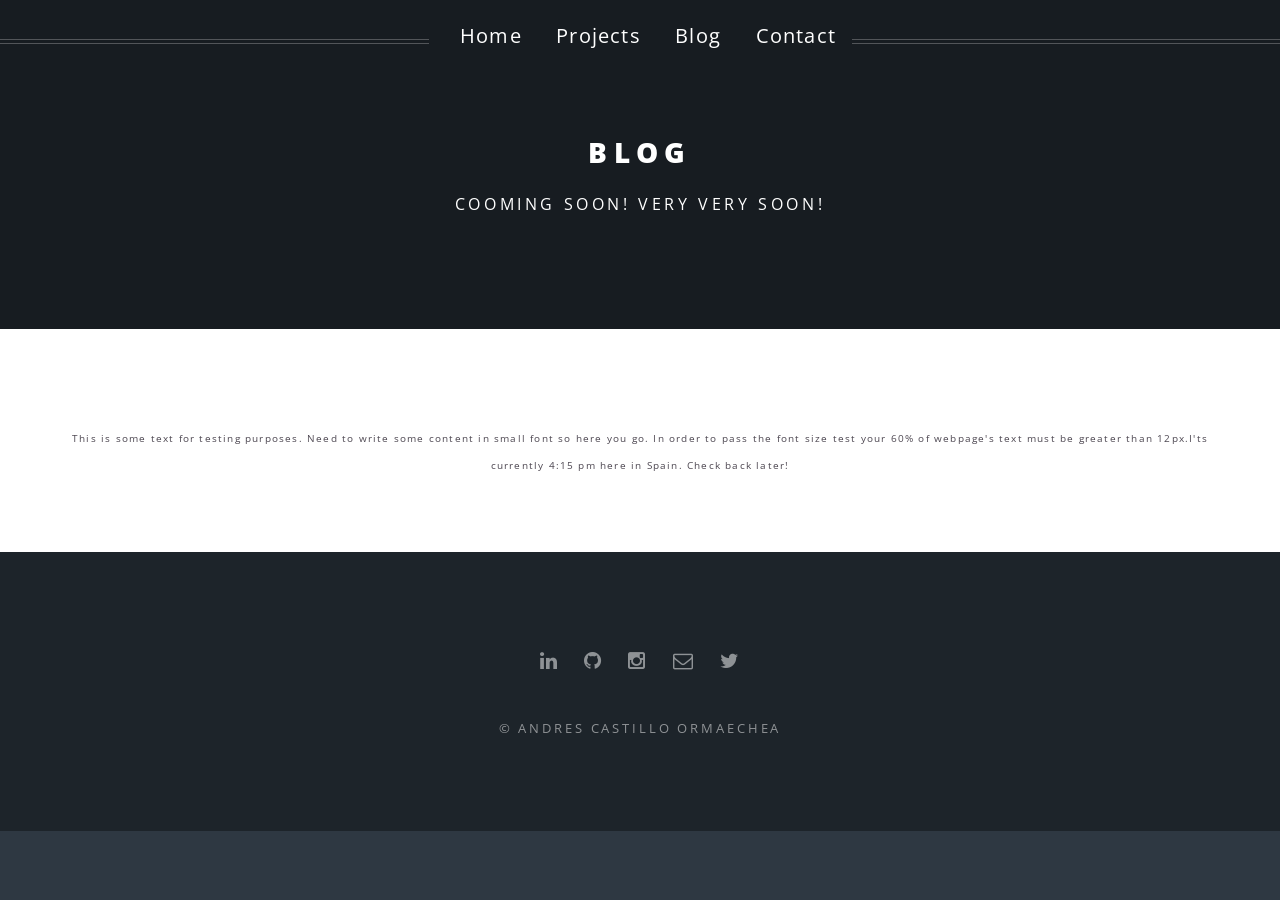
==== commit 3b00457c: "Add font size test" ====
--- a/blog.html
+++ b/blog.html
@@ -6,6 +6,7 @@
     <meta charset="utf-8" />
     <meta name="viewport" content="width=device-width, initial-scale=1" />
     <!--[if lte IE 8]><script src="assets/js/ie/html5shiv.js"></script><![endif]-->
+    <link rel="shortcut icon" href="images/andres-castillo-think-outside-box.png" />
     <link rel="stylesheet" href="assets/css/main.css" />
     <!--[if lte IE 8]><link rel="stylesheet" href="assets/css/ie8.css" /><![endif]-->
     <!--[if lte IE 9]><link rel="stylesheet" href="assets/css/ie9.css" /><![endif]-->
@@ -28,14 +29,13 @@
           <article id="main">
             <header>
               <h2>Blog</h2>
-              <p>Cooming soon!</p>
+              <p>Cooming soon! Very very soon!</p>
             </header>
             <section class="wrapper style5">
               <div class="inner">
                 <div class="row">
                   <article class="special">
-                      <h2>Check back later!</h2>
-                    <i class="icon fa fa-smile-o major "></i>
+                      <p class="small-text">This is some text for testing purposes. Need to write some content in small font so here you go. In order to pass the font size test your 60% of webpage's text must be greater than 12px.I'ts currently 4:15 pm here in Spain. Check back later!</p>
                   </article>
                  </div>
               </div>
@@ -70,4 +70,4 @@
       <script src="assets/js/main.js"></script>
 
   </body>
-</html>+</html>
--- a/assets/css/main.css
+++ b/assets/css/main.css
@@ -4056,3 +4056,7 @@
 .underline{
 	text-decoration: underline;
 }
+
+.small-text{
+	font-size: 10px;
+}
